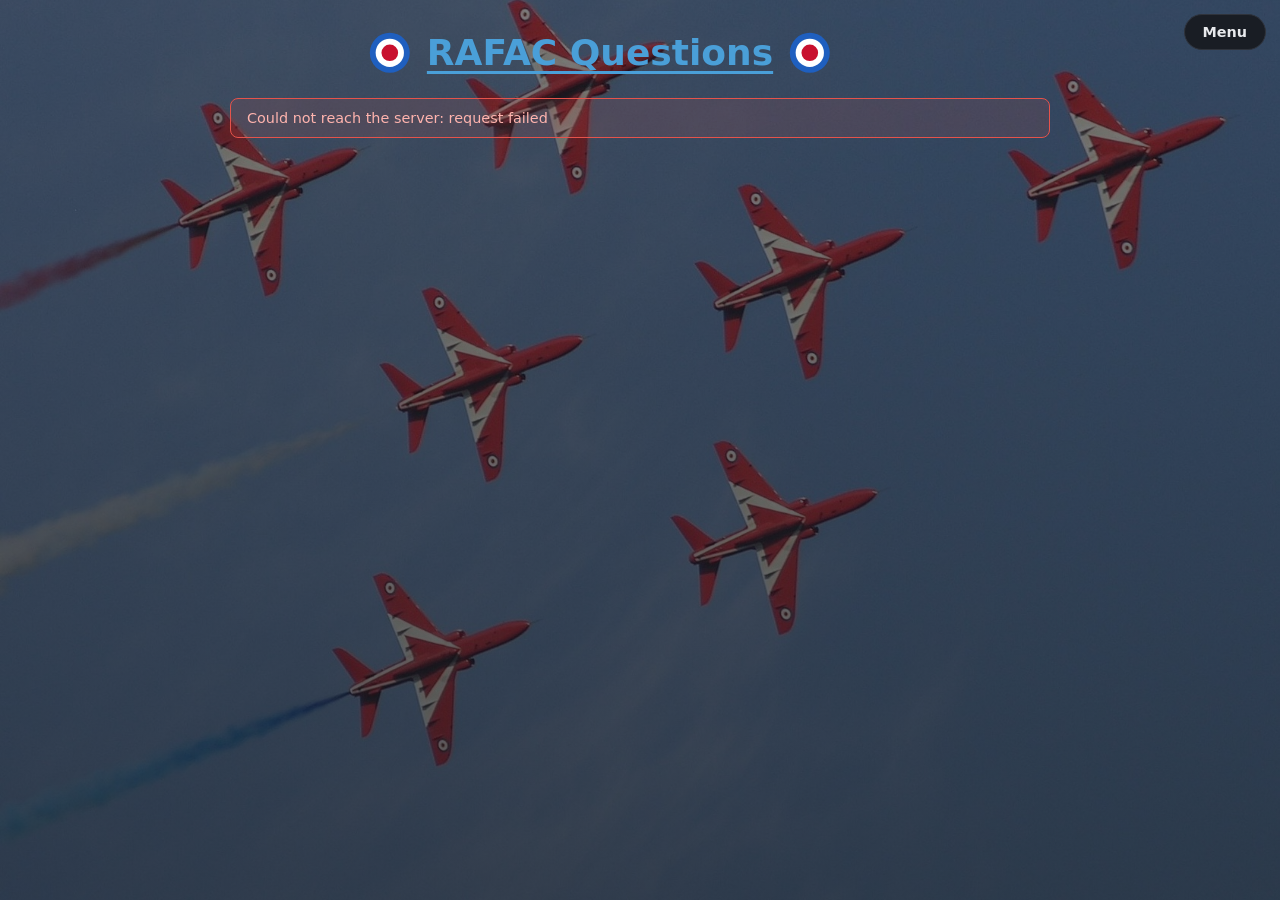
==== static/index.html @ 48595f1f "Initial" ====
<!DOCTYPE html>
<html lang="en">
<head>
    <meta charset="UTF-8">
    <meta name="viewport" content="width=device-width, initial-scale=1.0">
    <title>RAFAC Questions</title>
    <link rel="icon" href="/static/favicon.svg" type="image/svg+xml">
    <link rel="icon" href="/static/favicon-32x32.png" sizes="32x32" type="image/png">
    <link rel="icon" href="/static/favicon-16x16.png" sizes="16x16" type="image/png">
    <link rel="apple-touch-icon" href="/static/apple-touch-icon.png">
    <link rel="stylesheet" href="/static/style.css">
</head>
<body>
    <header class="site-header">
        <h1 class="title-row">
            <svg class="roundel" viewBox="0 0 100 100" aria-hidden="true" focusable="false">
                <circle cx="50" cy="50" r="48" fill="#1f5fbf"/>
                <circle cx="50" cy="50" r="34" fill="#ffffff"/>
                <circle cx="50" cy="50" r="20" fill="#c8102e"/>
            </svg>
            <span>RAFAC Questions</span>
            <svg class="roundel" viewBox="0 0 100 100" aria-hidden="true" focusable="false">
                <circle cx="50" cy="50" r="48" fill="#1f5fbf"/>
                <circle cx="50" cy="50" r="34" fill="#ffffff"/>
                <circle cx="50" cy="50" r="20" fill="#c8102e"/>
            </svg>
        </h1>
    </header>

    <button type="button" class="menu-toggle" id="menu-toggle"
            aria-controls="side-menu" aria-expanded="false">Menu</button>
    <div class="menu-overlay" id="menu-overlay" hidden></div>
    <aside class="side-menu" id="side-menu" aria-label="Main menu">
        <div class="side-menu-head">
            <span class="side-menu-title">Menu</span>
            <button type="button" class="side-menu-close" id="menu-close"
                    aria-label="Close menu">&times;</button>
        </div>
        <nav class="main-nav" id="main-nav" hidden>
            <button type="button" class="nav-btn staff-only" data-view="quiz">Ask questions</button>
            <button type="button" class="nav-btn hide-for-admin" data-view="submit">Submit a question</button>
            <button type="button" class="nav-btn staff-only" data-view="stats">Progress</button>
            <button type="button" class="nav-btn admin-only" data-view="review" hidden>Review <span id="review-badge" class="badge" hidden>0</span></button>
            <button type="button" class="nav-btn admin-only" data-view="bank" hidden>Question bank</button>
            <button type="button" class="nav-btn admin-only" data-view="users" hidden>Staff/NCO accounts</button>
        </nav>
        <div class="session-bar" id="session-bar">
            <span id="who"></span>
            <button type="button" class="link-btn" id="login-link">Staff/NCO login</button>
            <button type="button" class="link-btn" id="change-password-btn" hidden>Change password</button>
            <button type="button" class="link-btn" id="logout-btn" hidden>Log out</button>
        </div>
    </aside>

    <p class="banner banner-error" id="global-error" hidden></p>
    <p class="banner banner-ok" id="global-ok" hidden></p>

    <main>
        <section class="view" id="view-login" hidden>
            <h2>Log in</h2>
            <form class="card form" id="login-form" autocomplete="on">
                <label for="login-username">Username</label>
                <input type="text" id="login-username" name="username" autocomplete="username" required>
                <label for="login-password">Password</label>
                <input type="password" id="login-password" name="password" autocomplete="current-password" required>
                <button type="submit" class="primary">Log in</button>
            </form>
            <p class="hint">Cadets do not need an account - use <strong>Submit a question</strong> instead.</p>
        </section>

        <section class="view" id="view-quiz" hidden>
            <div class="quiz-toolbar">
                <label class="inline-label" for="quiz-topic">Topic</label>
                <select id="quiz-topic">
                    <option value="">All topics</option>
                </select>
                <span class="toolbar-spacer"></span>
                <span class="muted" id="quiz-progress"></span>
            </div>

            <div id="quiz-panel">
                <div class="card question-card">
                    <p class="topic-tag" id="question-topic"></p>
                    <h2 id="question-text">Loading...</h2>
                    <div class="answer-block" id="answer-block" hidden>
                        <p class="answer-label">Answer</p>
                        <p id="answer-text"></p>
                    </div>
                </div>
                <div class="controls">
                    <button type="button" class="primary" id="correct-btn">Correct</button>
                    <button type="button" class="danger" id="incorrect-btn">Incorrect</button>
                    <button type="button" class="ghost ghost-warn" id="skip-btn">Skip</button>
                    <button type="button" class="ghost" id="reveal-btn">Show answer</button>
                    <button type="button" class="ghost ghost-accent" id="finish-btn">Finish</button>
                </div>
            </div>

            <div class="card" id="quiz-empty" hidden>
                <h2 id="quiz-empty-title">No questions to ask yet</h2>
                <p class="muted" id="quiz-empty-text"></p>
            </div>

            <div class="card" id="quiz-summary" hidden>
                <h2>Session summary</h2>
                <p id="summary-text"></p>
                <div class="controls">
                    <button type="button" class="primary" id="summary-restart">Ask another</button>
                </div>
            </div>
        </section>

        <section class="view" id="view-submit" hidden>
            <h2>Submit a question</h2>
            <p class="hint">An instructor reviews every question before it joins the quiz. All four boxes are required.</p>
            <form class="card form" id="submit-form">
                <label for="submit-name">Your name</label>
                <input type="text" id="submit-name" maxlength="80" autocomplete="name" required>
                <label for="submit-question">Question</label>
                <textarea id="submit-question" rows="4" maxlength="2000" required></textarea>
                <label for="submit-answer">Answer</label>
                <textarea id="submit-answer" rows="3" maxlength="2000" required></textarea>
                <label for="submit-topic">Topic</label>
                <select id="submit-topic" required></select>
                <input type="text" id="submit-topic-new" maxlength="80" placeholder="Name of the new topic" hidden>
                <button type="submit" class="primary">Send for review</button>
            </form>
        </section>

        <section class="view" id="view-stats" hidden>
            <h2>Progress</h2>
            <h3 class="section-label">Squadron overall</h3>
            <div class="stat-row" id="overall-stats"></div>
            <h3 class="section-label">By topic</h3>
            <p class="hint text-box">Open a topic to see each individual question.</p>
            <div class="accordion" id="stats-topics"></div>
            <p class="muted text-box" id="stats-empty" hidden>No questions have been asked yet.</p>
            <div class="danger-zone admin-only" hidden>
                <h3 class="section-label">Delete all progress</h3>
                <p class="hint text-box">
                    Removes every recorded answer for the whole squadron. Questions, staff/NCO accounts and
                    the question bank are left untouched. This cannot be undone.
                </p>
                <button type="button" class="no" id="reset-progress-btn">Delete all progress</button>
            </div>
        </section>

        <section class="view" id="view-review" hidden>
            <h2>Review submitted questions</h2>
            <p class="hint text-box" id="review-summary"></p>
            <ul class="question-list" id="review-list"></ul>
            <p class="muted text-box" id="review-empty" hidden>Nothing waiting for review.</p>
        </section>

        <section class="view" id="view-bank" hidden>
            <h2>Question bank</h2>
            <form class="card form" id="add-question-form">
                <label for="bank-question">Add a question</label>
                <textarea id="bank-question" rows="3" maxlength="2000" required placeholder="Question"></textarea>
                <textarea id="bank-answer" rows="2" maxlength="2000" placeholder="Answer"></textarea>
                <select id="bank-topic" aria-label="Topic" required></select>
                <input type="text" id="bank-topic-new" maxlength="80" placeholder="Name of the new topic" hidden>
                <button type="submit" class="primary">Add to bank</button>
            </form>

            <form class="card form" id="import-form">
                <label for="import-format">Import your question list</label>
                <select id="import-format">
                    <option value="csv">CSV - question, answer, topic</option>
                    <option value="json">JSON - list of questions</option>
                </select>
                <textarea id="import-content" rows="6" placeholder="question,answer,topic&#10;What is the RAF motto?,Per Ardua ad Astra,Motto"></textarea>
                <button type="submit" class="primary">Import</button>
            </form>

            <div class="bank-filters">
                <input type="search" id="bank-search" placeholder="Search questions..." aria-label="Search questions">
            </div>
            <div id="bank-list"></div>
        </section>

        <section class="view" id="view-users" hidden>
            <h2>Staff/NCO accounts</h2>
            <p class="hint text-box">
                Usernames and passwords are managed here. Passwords are shown once, when you set them, and
                stored only as a hash. If one is lost, set a new one.
            </p>
            <form class="card form" id="user-form">
                <label for="user-username">Username</label>
                <input type="text" id="user-username" maxlength="32" required>
                <label for="user-display">Display name <span class="optional">(optional)</span></label>
                <input type="text" id="user-display" maxlength="80">
                <label for="user-password">Password</label>
                <input type="password" id="user-password" minlength="8" required>
                <label for="user-role">Role</label>
                <select id="user-role">
                    <option value="staff">NCO / staff - ask questions</option>
                    <option value="admin">Admin - full control</option>
                </select>
                <button type="submit" class="primary">Create account</button>
            </form>
            <ul class="question-list" id="user-list"></ul>
        </section>

        <section class="view" id="view-password" hidden>
            <h2>Change password</h2>
            <form class="card form" id="password-form" autocomplete="off">
                <label for="current-password">Current password</label>
                <input type="password" id="current-password" autocomplete="current-password" required>
                <label for="new-password">New password</label>
                <input type="password" id="new-password" minlength="8" autocomplete="new-password" required>
                <label for="confirm-password">Confirm new password</label>
                <input type="password" id="confirm-password" minlength="8" autocomplete="new-password" required>
                <button type="submit" class="primary">Change password</button>
            </form>
        </section>
    </main>

    <script src="/static/app.js"></script>
</body>
</html>
---- static/style.css ----
:root {
    --bg: #101318;
    --card: #191d24;
    --card-hover: #21262f;
    --card-active: #2a3039;
    --text: #e8eaed;
    --muted: #9aa0a6;
    --accent: #4a9fd8;
    --accent-strong: #6fc0f5;
    --border: #2f333b;
    --ok: #3fb950;
    --danger: #e5534b;
    --warn: #d29922;
}

* {
    box-sizing: border-box;
}

body {
    margin: 0;
    padding: 2rem 1rem 4rem;
    font-family: system-ui, -apple-system, "Segoe UI", Roboto, sans-serif;
    background: var(--bg);
    color: var(--text);
}

/* faint aircraft photo behind everything, with a scrim to keep text readable */
body::before {
    content: "";
    position: fixed;
    inset: 0;
    z-index: -1;
    background:
        linear-gradient(rgba(16, 19, 24, 0.55), rgba(16, 19, 24, 0.7)),
        url("/static/plane.jpg") center / cover no-repeat;
    pointer-events: none;
}

.title-row {
    display: flex;
    align-items: center;
    justify-content: center;
    gap: 1rem;
    margin: 0;
    font-size: 2.25rem;
    text-decoration: underline;
    text-underline-offset: 6px;
    color: var(--accent);
}

.roundel {
    flex: 0 0 auto;
    width: 2.6rem;
    height: 2.6rem;
}

@media (max-width: 480px) {
    .title-row {
        gap: 0.6rem;
        font-size: 1.6rem;
    }

    .roundel {
        width: 1.9rem;
        height: 1.9rem;
    }
}

.site-header {
    max-width: 820px;
    margin: 0 auto 1.5rem;
    padding-right: 5rem;
    text-align: center;
}

.menu-toggle {
    position: fixed;
    top: 0.9rem;
    right: 0.9rem;
    z-index: 70;
    padding: 0.55rem 1.1rem;
    font-size: 0.9rem;
    font-weight: 600;
    color: var(--text);
    background: var(--card);
    border: 1px solid var(--border);
    border-radius: 999px;
}

.menu-toggle:hover {
    background: var(--card-hover);
    border-color: var(--accent);
}

.menu-overlay {
    position: fixed;
    inset: 0;
    z-index: 50;
    background: rgba(3, 7, 12, 0.6);
}

.side-menu {
    position: fixed;
    top: 0;
    right: 0;
    bottom: 0;
    z-index: 60;
    display: flex;
    flex-direction: column;
    gap: 1.25rem;
    width: min(19rem, 85vw);
    padding: 1.1rem 1.25rem 2rem;
    overflow-y: auto;
    background: var(--card);
    border-left: 1px solid var(--border);
    box-shadow: -8px 0 24px rgba(0, 0, 0, 0.35);
    visibility: hidden;
    transform: translateX(100%);
    transition: transform 0.2s ease, visibility 0.2s ease;
}

.side-menu.open {
    visibility: visible;
    transform: translateX(0);
}

.side-menu-head {
    display: flex;
    align-items: center;
    justify-content: space-between;
    gap: 0.5rem;
}

.side-menu-title {
    font-weight: 600;
    color: var(--muted);
    text-transform: uppercase;
    letter-spacing: 0.06em;
    font-size: 0.8rem;
}

.side-menu-close {
    padding: 0.1rem 0.6rem;
    font-size: 1.4rem;
    line-height: 1;
    color: var(--muted);
    background: none;
    border: 1px solid transparent;
    border-radius: 8px;
}

.side-menu-close:hover {
    color: var(--text);
    border-color: var(--border);
}

h1 {
    margin: 0;
    font-size: 2.25rem;
    text-decoration: underline;
    text-underline-offset: 6px;
    color: var(--accent);
}

h2 {
    font-size: 1.35rem;
    margin: 0 0 0.75rem;
}

h3 {
    font-size: 1.05rem;
    margin: 1.75rem 0 0.75rem;
    color: var(--muted);
}

.main-nav {
    display: flex;
    flex-direction: column;
    gap: 0.4rem;
    margin-bottom: 1rem;
}

.nav-btn {
    width: 100%;
    padding: 0.6rem 0.8rem;
    font: inherit;
    font-size: 0.95rem;
    text-align: left;
    color: var(--text);
    background: var(--bg);
    border: 1px solid var(--border);
    border-radius: 8px;
    cursor: pointer;
}

.nav-btn:hover {
    background: var(--card-hover);
}

.nav-btn.active {
    background: var(--accent);
    border-color: var(--accent);
    color: #0b1016;
    font-weight: 600;
}

.badge {
    display: inline-block;
    min-width: 1.4em;
    padding: 0 0.35em;
    margin-left: 0.3em;
    font-size: 0.75rem;
    font-weight: 700;
    color: #0b1016;
    background: var(--warn);
    border-radius: 999px;
}

.session-bar {
    display: flex;
    flex-direction: column;
    align-items: stretch;
    gap: 0.4rem;
    margin-top: auto;
    padding-top: 1rem;
    border-top: 1px solid var(--border);
    font-size: 0.85rem;
    color: var(--muted);
}

.session-bar #who {
    padding-bottom: 0.25rem;
}

.session-bar .link-btn {
    padding: 0.6rem 0.8rem;
    font-size: 0.95rem;
    text-align: left;
    text-decoration: none;
    color: var(--text);
    background: var(--bg);
    border: 1px solid var(--border);
    border-radius: 8px;
}

.session-bar .link-btn:hover {
    border-color: var(--accent);
}

main {
    max-width: 820px;
    margin: 0 auto;
}

.card {
    padding: 1.25rem;
    margin-bottom: 1rem;
    background: var(--card);
    border: 1px solid var(--border);
    border-radius: 10px;
}

.form {
    display: flex;
    flex-direction: column;
    gap: 0.35rem;
}

label {
    font-size: 0.85rem;
    color: var(--muted);
    margin-top: 0.5rem;
}

.optional {
    color: var(--border);
}

input[type="text"],
input[type="password"],
input[type="search"],
select,
textarea {
    width: 100%;
    padding: 0.6rem 0.75rem;
    font: inherit;
    color: var(--text);
    background: var(--bg);
    border: 1px solid var(--border);
    border-radius: 8px;
    outline: none;
}

textarea {
    resize: vertical;
    font-family: inherit;
}

input:focus,
select:focus,
textarea:focus {
    border-color: var(--accent);
}

button {
    font: inherit;
    cursor: pointer;
    border-radius: 8px;
}

.primary {
    margin-top: 1rem;
    padding: 0.7rem 1rem;
    font-weight: 600;
    color: #0b1016;
    background: var(--accent);
    border: 1px solid var(--accent);
}

.primary:hover {
    background: var(--accent-strong);
}

.danger {
    margin-top: 0;
    padding: 0.7rem 1rem;
    font-weight: 600;
    color: #fff;
    background: var(--danger);
    border: 1px solid var(--danger);
}

.ghost {
    margin-top: 0;
    padding: 0.7rem 1rem;
    font-weight: 600;
    color: var(--text);
    background: var(--card-hover);
    border: 1px solid var(--border);
}

.ghost:hover {
    background: var(--card-active);
    border-color: var(--muted);
}

/* skip and finish carry a tint so they read as real buttons without
   competing with the solid Correct and Incorrect buttons */
.ghost-warn {
    color: #e8c07d;
    background: rgba(210, 153, 34, 0.16);
    border-color: var(--warn);
}

.ghost-warn:hover {
    color: #f0d09a;
    background: rgba(210, 153, 34, 0.3);
    border-color: var(--warn);
}

.ghost-accent {
    color: var(--accent-strong);
    background: rgba(74, 159, 216, 0.16);
    border-color: var(--accent);
}

.ghost-accent:hover {
    color: #9bd4f8;
    background: rgba(74, 159, 216, 0.3);
    border-color: var(--accent);
}

.link-btn {
    padding: 0;
    font-size: 0.85rem;
    color: var(--accent);
    background: none;
    border: none;
    text-decoration: underline;
    align-self: flex-start;
}

.controls {
    display: flex;
    flex-wrap: wrap;
    gap: 0.6rem;
    margin-bottom: 1rem;
}

/* keep the quiz buttons the same height as each other, whatever their base class */
.controls .primary,
.controls .danger,
.controls .ghost {
    margin-top: 0;
}

.banner {
    max-width: 820px;
    margin: 0 auto 1rem;
    padding: 0.7rem 1rem;
    border-radius: 8px;
    font-size: 0.9rem;
}

.banner-error {
    background: rgba(229, 83, 75, 0.12);
    border: 1px solid var(--danger);
    color: #ffb4ae;
}

.banner-ok {
    background: rgba(63, 185, 80, 0.12);
    border: 1px solid var(--ok);
    color: #9ce8a8;
}

.hint {
    color: var(--muted);
    font-size: 0.9rem;
}

.muted {
    color: var(--muted);
    font-size: 0.85rem;
}

.quiz-toolbar {
    display: flex;
    align-items: center;
    gap: 0.75rem;
    flex-wrap: wrap;
    margin-bottom: 1rem;
    padding: 0.7rem 0.9rem;
    background: var(--card);
    border: 1px solid var(--border);
    border-radius: 10px;
}

.quiz-toolbar .inline-label {
    margin: 0;
    font-weight: 600;
    color: var(--muted);
}

.quiz-toolbar select {
    min-width: 12rem;
}

.toolbar-spacer {
    flex: 1 1 auto;
}

.section-label {
    margin-bottom: 0.5rem;
}

.accordion {
    display: flex;
    flex-direction: column;
    gap: 0.6rem;
}

.topic-box {
    background: var(--card);
    border: 1px solid var(--border);
    border-radius: 10px;
    overflow: hidden;
}

.topic-box > summary {
    display: flex;
    align-items: baseline;
    gap: 0.85rem;
    flex-wrap: wrap;
    padding: 0.9rem 1rem;
    cursor: pointer;
    list-style: none;
}

.topic-box > summary::-webkit-details-marker {
    display: none;
}

.topic-box > summary::before {
    content: "\25B8";
    color: var(--accent);
    font-size: 0.8rem;
}

.topic-box[open] > summary::before {
    content: "\25BE";
}

.topic-box > summary:hover {
    background: rgba(255, 255, 255, 0.03);
}

.topic-name {
    font-weight: 600;
    color: var(--text);
}

.topic-meta {
    font-size: 0.8rem;
    color: var(--muted);
}

/* keep the rename control clear of the topic name, and out of the way of the
   disclosure triangle */
.topic-box > summary .small-btn {
    margin-left: auto;
}

.topic-box > summary .small-btn:hover {
    background: var(--card-active);
}

.topic-body {
    padding: 0 1rem 1rem;
}

.topic-body .question-list li {
    margin-bottom: 0.5rem;
}

.question-card {
    min-height: 150px;
}

.question-card h2 {
    font-size: 1.5rem;
    line-height: 1.35;
    color: var(--text);
}

.topic-tag {
    display: inline-block;
    margin: 0 0 0.75rem;
    padding: 0.15rem 0.6rem;
    font-size: 0.75rem;
    color: var(--accent-strong);
    background: rgba(74, 159, 216, 0.12);
    border: 1px solid var(--accent);
    border-radius: 999px;
}

.answer-block {
    margin-top: 1.25rem;
    padding-top: 1rem;
    border-top: 1px dashed var(--border);
}

.answer-label {
    margin: 0 0 0.25rem;
    font-size: 0.75rem;
    text-transform: uppercase;
    letter-spacing: 0.06em;
    color: var(--ok);
}

.stat-row {
    display: flex;
    flex-wrap: wrap;
    gap: 0.75rem;
    margin-bottom: 1rem;
}

.stat {
    display: flex;
    flex: 1 1 8rem;
    flex-direction: column;
    padding: 0.85rem 1rem;
    background: var(--card);
    border: 1px solid var(--border);
    border-radius: 10px;
}

/* standalone text on the progress and review pages sits in its own box */
.text-box {
    padding: 0.85rem 1rem;
    margin: 0 0 1rem;
    background: var(--card);
    border: 1px solid var(--border);
    border-radius: 10px;
}

.text-box:last-child {
    margin-bottom: 0;
}

.stat-value {
    font-size: 1.5rem;
    font-weight: 600;
    color: var(--accent);
}

.stat-label {
    font-size: 0.8rem;
    color: var(--muted);
}

.question-list {
    margin: 0;
    padding: 0;
    list-style: none;
}

.question-list li {
    padding: 0.9rem 1rem;
    margin-bottom: 0.6rem;
    background: var(--card);
    border: 1px solid var(--border);
    border-radius: 10px;
}

.question-list .q-text {
    margin: 0 0 0.35rem;
    line-height: 1.4;
}

.question-list .q-meta {
    display: flex;
    flex-wrap: wrap;
    gap: 0.75rem;
    font-size: 0.8rem;
    color: var(--muted);
}

.question-list .q-actions {
    display: flex;
    flex-wrap: wrap;
    gap: 0.5rem;
    margin-top: 0.75rem;
}

.chip {
    padding: 0.1rem 0.5rem;
    font-size: 0.72rem;
    border-radius: 999px;
    border: 1px solid var(--border);
}

.chip-pending {
    color: var(--warn);
    border-color: var(--warn);
}

.chip-approved {
    color: var(--ok);
    border-color: var(--ok);
}

.chip-rejected {
    color: var(--danger);
    border-color: var(--danger);
}

.bank-filters {
    display: flex;
    flex-wrap: wrap;
    gap: 0.6rem;
    margin: 1.25rem 0 0.75rem;
}

.bank-group {
    margin-bottom: 1.75rem;
}

.danger-zone {
    margin-top: 2rem;
    padding: 1rem 1.1rem;
    border: 1px solid var(--danger);
    border-radius: 10px;
    background: rgba(229, 83, 75, 0.07);
}

.modal {
    width: min(34rem, calc(100vw - 2rem));
    padding: 0;
    border: 1px solid var(--border);
    border-radius: 12px;
    background: var(--card);
    color: var(--text);
}

.modal::backdrop {
    background: rgba(0, 0, 0, 0.6);
}

.modal-form {
    display: flex;
    flex-direction: column;
    gap: 0.5rem;
    padding: 1.2rem;
}

.modal-form h3 {
    margin: 0 0 0.2rem;
}

.modal-form .hint {
    margin: 0 0 0.4rem;
}

.modal-form input,
.modal-form textarea {
    width: 100%;
    padding: 0.5rem 0.6rem;
    color: var(--text);
    background: var(--bg);
    border: 1px solid var(--border);
    border-radius: 8px;
    font: inherit;
}

.modal-form .checkbox {
    display: flex;
    align-items: center;
    gap: 0.4rem;
    font-size: 0.85rem;
    color: var(--muted);
}

.modal-form .checkbox input {
    width: auto;
}

.modal-actions {
    display: flex;
    justify-content: flex-end;
    gap: 0.6rem;
    margin-top: 0.6rem;
}

/* .primary carries a margin-top for the stacked card layouts; inside this row
   it has to come off or the pair sits on different baselines */
.modal-actions .primary,
.modal-actions .ghost {
    margin-top: 0;
}

.danger-zone .section-label {
    color: var(--danger);
    margin-bottom: 0.5rem;
}

.danger-zone .text-box {
    margin-bottom: 0.8rem;
}

.bank-group .section-label {
    display: flex;
    align-items: baseline;
    gap: 0.4rem;
    margin-bottom: 0.6rem;
    padding-bottom: 0.35rem;
    border-bottom: 2px solid var(--border);
}

.bank-group[data-status="pending"] .section-label {
    border-bottom-color: var(--warn);
}

.bank-group[data-status="approved"] .section-label {
    border-bottom-color: var(--ok);
}

.bank-group[data-status="rejected"] .section-label {
    border-bottom-color: var(--danger);
}

.bank-group .topic-box {
    margin-bottom: 0.6rem;
}

.small-btn {
    padding: 0.35rem 0.7rem;
    font-size: 0.82rem;
    color: var(--text);
    background: var(--card-hover);
    border: 1px solid var(--border);
    border-radius: 6px;
}

.small-btn:hover {
    border-color: var(--accent);
}

.small-btn.ok {
    color: var(--ok);
    border-color: var(--ok);
}

.small-btn.no {
    color: var(--danger);
    border-color: var(--danger);
}

body.answered-correct #question-text {
    border-left: 4px solid var(--ok);
    padding-left: 0.85rem;
}

body.answered-incorrect #question-text {
    border-left: 4px solid var(--danger);
    padding-left: 0.85rem;
}
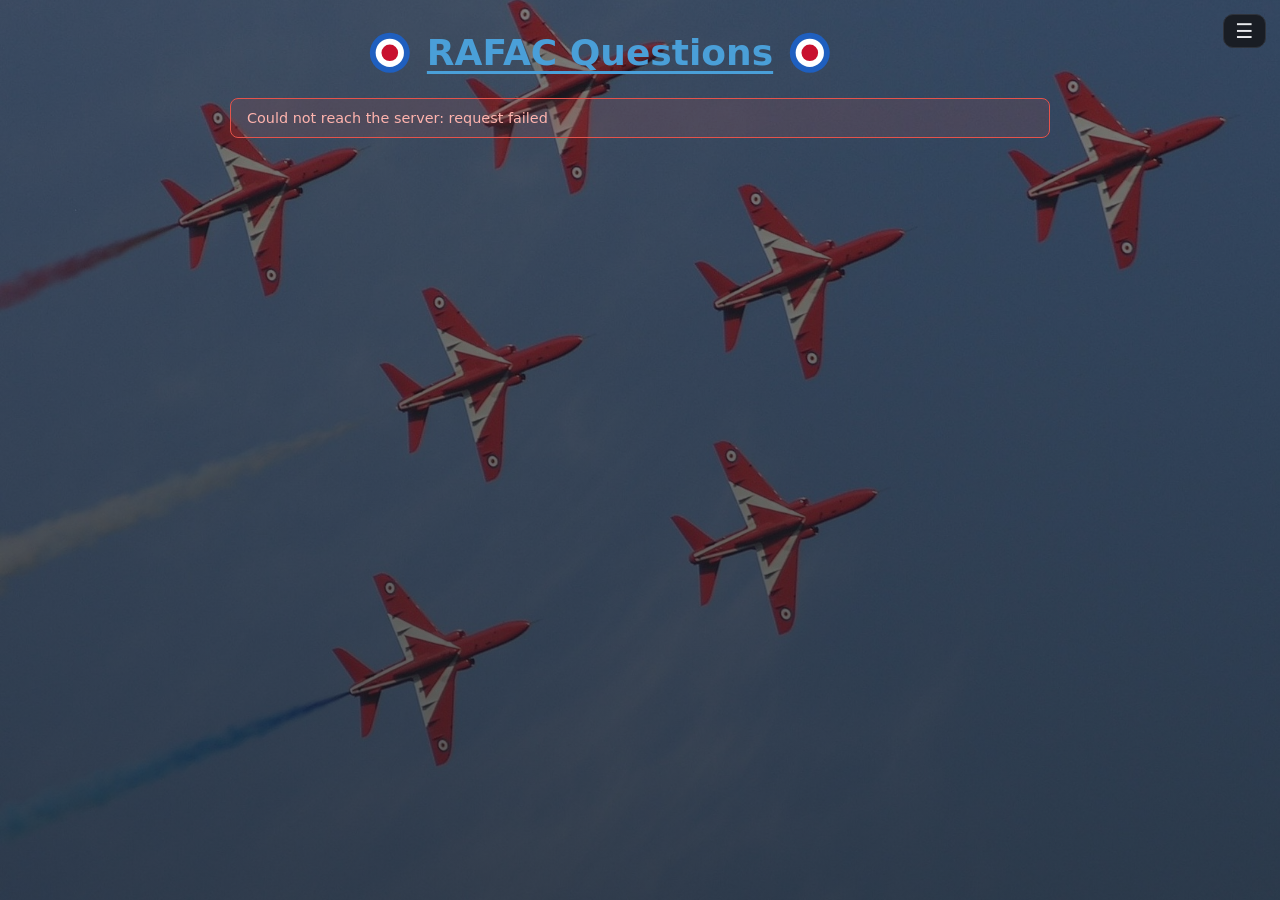
==== commit 9e3e0ba5: "Session Manager" ====
--- a/static/index.html
+++ b/static/index.html
@@ -28,7 +28,7 @@
     </header>
 
     <button type="button" class="menu-toggle" id="menu-toggle"
-            aria-controls="side-menu" aria-expanded="false">Menu</button>
+            aria-controls="side-menu" aria-expanded="false" aria-label="Open menu">&#9776;</button>
     <div class="menu-overlay" id="menu-overlay" hidden></div>
     <aside class="side-menu" id="side-menu" aria-label="Main menu">
         <div class="side-menu-head">
@@ -40,6 +40,7 @@
             <button type="button" class="nav-btn staff-only" data-view="quiz">Ask questions</button>
             <button type="button" class="nav-btn hide-for-admin" data-view="submit">Submit a question</button>
             <button type="button" class="nav-btn staff-only" data-view="stats">Progress</button>
+            <button type="button" class="nav-btn admin-only" data-view="sessions" hidden>Quiz sessions</button>
             <button type="button" class="nav-btn admin-only" data-view="review" hidden>Review <span id="review-badge" class="badge" hidden>0</span></button>
             <button type="button" class="nav-btn admin-only" data-view="bank" hidden>Question bank</button>
             <button type="button" class="nav-btn admin-only" data-view="users" hidden>Staff/NCO accounts</button>
@@ -88,17 +89,20 @@
                     </div>
                 </div>
                 <div class="controls">
-                    <button type="button" class="primary" id="correct-btn">Correct</button>
+                    <button type="button" class="success" id="correct-btn">Correct</button>
                     <button type="button" class="danger" id="incorrect-btn">Incorrect</button>
-                    <button type="button" class="ghost ghost-warn" id="skip-btn">Skip</button>
-                    <button type="button" class="ghost" id="reveal-btn">Show answer</button>
-                    <button type="button" class="ghost ghost-accent" id="finish-btn">Finish</button>
+                    <button type="button" class="warn" id="skip-btn">Skip</button>
+                    <button type="button" class="secondary" id="reveal-btn">Show answer</button>
+                    <button type="button" class="primary" id="finish-btn">Finish</button>
                 </div>
             </div>
 
             <div class="card" id="quiz-empty" hidden>
                 <h2 id="quiz-empty-title">No questions to ask yet</h2>
                 <p class="muted" id="quiz-empty-text"></p>
+                <div class="controls">
+                    <button type="button" class="primary" id="quiz-empty-finish" hidden>Finish</button>
+                </div>
             </div>
 
             <div class="card" id="quiz-summary" hidden>
@@ -150,6 +154,13 @@
             <p class="hint text-box" id="review-summary"></p>
             <ul class="question-list" id="review-list"></ul>
             <p class="muted text-box" id="review-empty" hidden>Nothing waiting for review.</p>
+        </section>
+
+        <section class="view" id="view-sessions" hidden>
+            <h2>Quiz sessions</h2>
+            <p class="hint text-box">Every finished quiz is stored on its own. Open a session to see each question that was asked, whether it was correct, incorrect or skipped.</p>
+            <div class="accordion" id="sessions-list"></div>
+            <p class="muted text-box" id="sessions-empty" hidden>No quiz sessions have been finished yet.</p>
         </section>
 
         <section class="view" id="view-bank" hidden>
--- a/static/style.css
+++ b/static/style.css
@@ -79,13 +79,14 @@
     top: 0.9rem;
     right: 0.9rem;
     z-index: 70;
-    padding: 0.55rem 1.1rem;
-    font-size: 0.9rem;
+    padding: 0.35rem 0.7rem;
+    font-size: 1.25rem;
+    line-height: 1;
     font-weight: 600;
     color: var(--text);
     background: var(--card);
     border: 1px solid var(--border);
-    border-radius: 999px;
+    border-radius: 10px;
 }
 
 .menu-toggle:hover {
@@ -331,6 +332,52 @@
     border: 1px solid var(--danger);
 }
 
+.danger:hover {
+    filter: brightness(1.1);
+}
+
+/* solid green, so Finish reads as the way forward */
+.success {
+    margin-top: 0;
+    padding: 0.7rem 1rem;
+    font-weight: 600;
+    color: #0b1016;
+    background: var(--ok);
+    border: 1px solid var(--ok);
+}
+
+.success:hover {
+    filter: brightness(1.1);
+}
+
+/* solid amber, so Skip carries the same weight as Correct and Incorrect */
+.warn {
+    margin-top: 0;
+    padding: 0.7rem 1rem;
+    font-weight: 600;
+    color: #0b1016;
+    background: var(--warn);
+    border: 1px solid var(--warn);
+}
+
+.warn:hover {
+    filter: brightness(1.1);
+}
+
+/* solid white, so Show answer matches the rest of the quiz row */
+.secondary {
+    margin-top: 0;
+    padding: 0.7rem 1rem;
+    font-weight: 600;
+    color: #0b1016;
+    background: #ffffff;
+    border: 1px solid var(--muted);
+}
+
+.secondary:hover {
+    border-color: #0b1016;
+}
+
 .ghost {
     margin-top: 0;
     padding: 0.7rem 1rem;
@@ -343,32 +390,6 @@
 .ghost:hover {
     background: var(--card-active);
     border-color: var(--muted);
-}
-
-/* skip and finish carry a tint so they read as real buttons without
-   competing with the solid Correct and Incorrect buttons */
-.ghost-warn {
-    color: #e8c07d;
-    background: rgba(210, 153, 34, 0.16);
-    border-color: var(--warn);
-}
-
-.ghost-warn:hover {
-    color: #f0d09a;
-    background: rgba(210, 153, 34, 0.3);
-    border-color: var(--warn);
-}
-
-.ghost-accent {
-    color: var(--accent-strong);
-    background: rgba(74, 159, 216, 0.16);
-    border-color: var(--accent);
-}
-
-.ghost-accent:hover {
-    color: #9bd4f8;
-    background: rgba(74, 159, 216, 0.3);
-    border-color: var(--accent);
 }
 
 .link-btn {
@@ -388,11 +409,17 @@
     margin-bottom: 1rem;
 }
 
-/* keep the quiz buttons the same height as each other, whatever their base class */
+/* keep the quiz buttons the same height with one shared edge and black
+   text, taken from Show answer, whatever their base colour */
 .controls .primary,
 .controls .danger,
+.controls .warn,
+.controls .secondary,
+.controls .success,
 .controls .ghost {
     margin-top: 0;
+    border: 1px solid var(--muted);
+    color: #0b1016;
 }
 
 .banner {
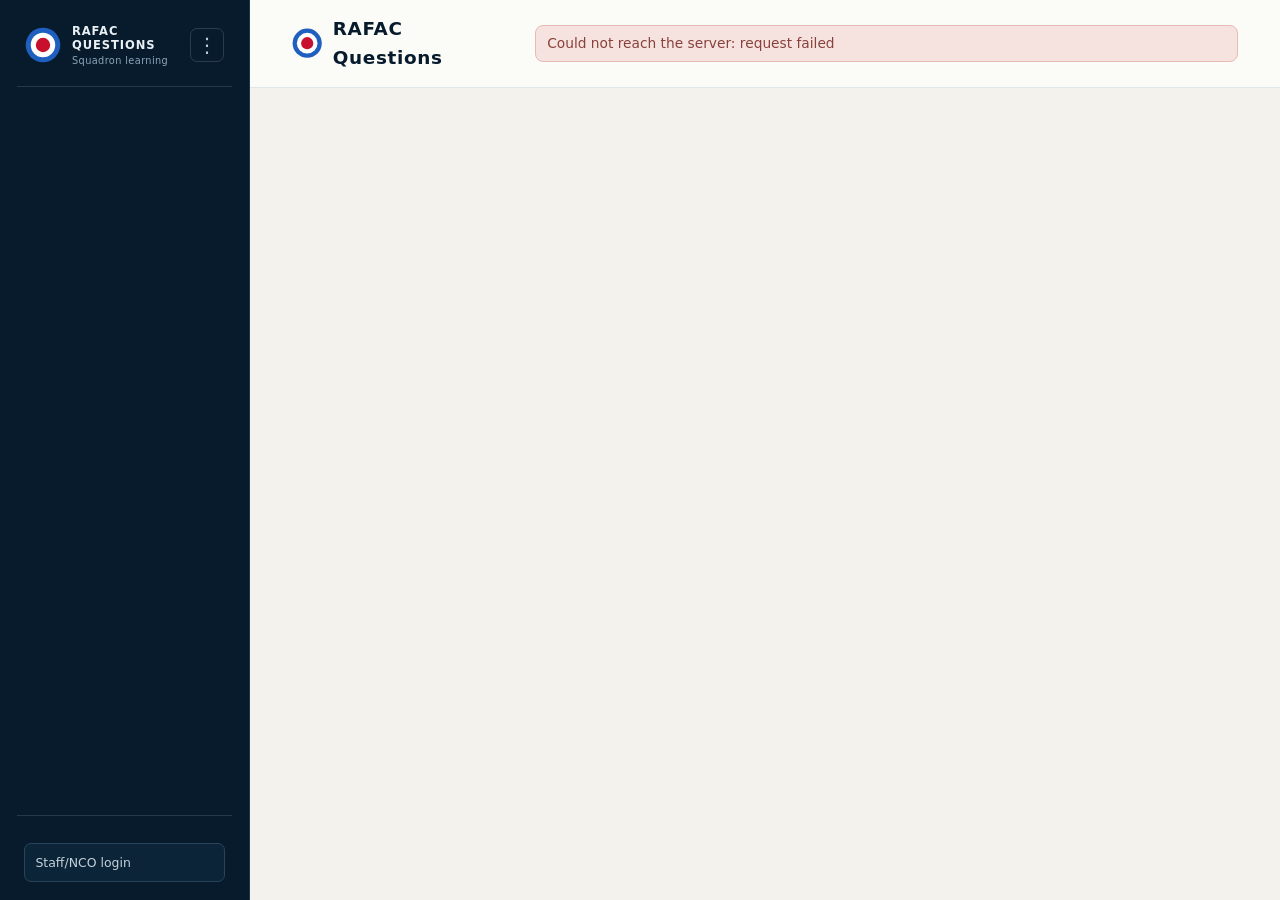
==== commit 4dc41fbd: "big update almost" ====
--- a/static/index.html
+++ b/static/index.html
@@ -25,36 +25,52 @@
                 <circle cx="50" cy="50" r="20" fill="#c8102e"/>
             </svg>
         </h1>
+        <div class="header-messages" aria-live="polite">
+            <p class="banner banner-error" id="global-error" role="alert" hidden></p>
+            <p class="banner banner-ok" id="global-ok" role="status" hidden></p>
+        </div>
+        <button type="button" class="menu-toggle" id="menu-toggle"
+                aria-controls="side-menu" aria-expanded="false" aria-label="Open menu">&#9776;</button>
     </header>
-
-    <button type="button" class="menu-toggle" id="menu-toggle"
-            aria-controls="side-menu" aria-expanded="false" aria-label="Open menu">&#9776;</button>
     <div class="menu-overlay" id="menu-overlay" hidden></div>
     <aside class="side-menu" id="side-menu" aria-label="Main menu">
         <div class="side-menu-head">
-            <span class="side-menu-title">Menu</span>
-            <button type="button" class="side-menu-close" id="menu-close"
-                    aria-label="Close menu">&times;</button>
+            <svg class="rail-roundel" viewBox="0 0 100 100" aria-hidden="true" focusable="false">
+                <circle cx="50" cy="50" r="48" fill="#1f5fbf"/>
+                <circle cx="50" cy="50" r="34" fill="#ffffff"/>
+                <circle cx="50" cy="50" r="20" fill="#c8102e"/>
+            </svg>
+            <span class="side-menu-title">RAFAC QUESTIONS<small>Squadron learning</small></span>
+            <button type="button" class="menu-issue-btn" id="menu-issue-btn" aria-label="Report a website issue" title="Report a website issue">&#8942;</button>
         </div>
         <nav class="main-nav" id="main-nav" hidden>
-            <button type="button" class="nav-btn staff-only" data-view="quiz">Ask questions</button>
-            <button type="button" class="nav-btn hide-for-admin" data-view="submit">Submit a question</button>
-            <button type="button" class="nav-btn staff-only" data-view="stats">Progress</button>
-            <button type="button" class="nav-btn admin-only" data-view="sessions" hidden>Quiz sessions</button>
-            <button type="button" class="nav-btn admin-only" data-view="review" hidden>Review <span id="review-badge" class="badge" hidden>0</span></button>
-            <button type="button" class="nav-btn admin-only" data-view="bank" hidden>Question bank</button>
-            <button type="button" class="nav-btn admin-only" data-view="users" hidden>Staff/NCO accounts</button>
+            <div class="nav-section">
+                <p class="nav-section-label">Learning</p>
+                <button type="button" class="nav-btn staff-only" data-view="quiz">Ask questions</button>
+                <button type="button" class="nav-btn" data-view="practice">Practise questions</button>
+                <button type="button" class="nav-btn hide-for-admin" data-view="submit">Submit a question</button>
+            </div>
+            <div class="nav-section admin-only" hidden>
+                <p class="nav-section-label">Progress</p>
+                <button type="button" class="nav-btn admin-only" data-view="stats" hidden>Squadron progress</button>
+                <button type="button" class="nav-btn admin-only" id="progress-trends-nav" data-view="progress-trends" hidden>Progress trends</button>
+                <button type="button" class="nav-btn admin-only" data-view="sessions" hidden>Quiz sessions</button>
+                <button type="button" class="nav-btn admin-only" data-view="practice-results" hidden>Practice results</button>
+            </div>
+            <div class="nav-section admin-only" hidden>
+                <p class="nav-section-label">Admin</p>
+                <button type="button" class="nav-btn admin-only" id="question-review-toggle" data-view="board" hidden aria-controls="view-board">All questions <span id="review-badge" class="badge" hidden>0</span></button>
+                <button type="button" class="nav-btn admin-only" data-view="website-issues" hidden>Website issue reports</button>
+                <button type="button" class="nav-btn admin-only" data-view="users" hidden>Staff/NCO accounts</button>
+            </div>
         </nav>
         <div class="session-bar" id="session-bar">
             <span id="who"></span>
             <button type="button" class="link-btn" id="login-link">Staff/NCO login</button>
-            <button type="button" class="link-btn" id="change-password-btn" hidden>Change password</button>
+            <button type="button" class="link-btn admin-only" id="change-password-btn" hidden>Change password</button>
             <button type="button" class="link-btn" id="logout-btn" hidden>Log out</button>
         </div>
     </aside>
-
-    <p class="banner banner-error" id="global-error" hidden></p>
-    <p class="banner banner-ok" id="global-ok" hidden></p>
 
     <main>
         <section class="view" id="view-login" hidden>
@@ -70,6 +86,11 @@
         </section>
 
         <section class="view" id="view-quiz" hidden>
+            <header class="page-heading">
+                <p class="eyebrow">Squadron knowledge check</p>
+                <h2>Ask the squadron</h2>
+                <p>One question at a time. Build confidence together.</p>
+            </header>
             <div class="quiz-toolbar">
                 <label class="inline-label" for="quiz-topic">Topic</label>
                 <select id="quiz-topic">
@@ -81,7 +102,16 @@
 
             <div id="quiz-panel">
                 <div class="card question-card">
-                    <p class="topic-tag" id="question-topic"></p>
+                    <div class="question-card-head">
+                        <p class="topic-tag" id="question-topic"></p>
+                        <div class="dots-wrap">
+                            <button type="button" class="dots-btn" id="question-menu-btn"
+                                    aria-label="Question options" aria-controls="question-menu" aria-expanded="false">&#8942;</button>
+                            <div class="dots-menu" id="question-menu" hidden>
+                                <button type="button" id="report-question-btn">Report incorrect question</button>
+                            </div>
+                        </div>
+                    </div>
                     <h2 id="question-text">Loading...</h2>
                     <div class="answer-block" id="answer-block" hidden>
                         <p class="answer-label">Answer</p>
@@ -92,7 +122,6 @@
                     <button type="button" class="success" id="correct-btn">Correct</button>
                     <button type="button" class="danger" id="incorrect-btn">Incorrect</button>
                     <button type="button" class="warn" id="skip-btn">Skip</button>
-                    <button type="button" class="secondary" id="reveal-btn">Show answer</button>
                     <button type="button" class="primary" id="finish-btn">Finish</button>
                 </div>
             </div>
@@ -110,6 +139,75 @@
                 <p id="summary-text"></p>
                 <div class="controls">
                     <button type="button" class="primary" id="summary-restart">Ask another</button>
+                </div>
+            </div>
+        </section>
+
+        <section class="view practice-view" id="view-practice" hidden>
+            <h2>Practise questions <span class="practice-pill">SOLO PRACTICE</span></h2>
+            <p class="practice-notice">Solo practice - work through the same question bank on your own.</p>
+
+            <div id="practice-start">
+                <form class="card form" id="practice-start-form" autocomplete="on">
+                    <label for="practice-name">Your name</label>
+                    <input type="text" id="practice-name" maxlength="80" autocomplete="name" required
+                           placeholder="Enter your name to begin">
+                    <label for="practice-topic">Topic</label>
+                    <select id="practice-topic">
+                        <option value="">All topics</option>
+                    </select>
+                    <button type="submit" class="primary">Start practising</button>
+                </form>
+            </div>
+
+            <div id="practice-panel" hidden>
+                <div class="quiz-toolbar">
+                    <span class="muted" id="practice-who"></span>
+                    <span class="toolbar-spacer"></span>
+                    <span class="muted" id="practice-progress"></span>
+                    <button type="button" class="link-btn" id="practice-switch">Not you? Switch name</button>
+                </div>
+
+                <div class="card question-card practice-card">
+                    <div class="question-card-head">
+                        <p class="topic-tag" id="practice-topic-tag"></p>
+                        <div class="dots-wrap">
+                            <button type="button" class="dots-btn" id="practice-menu-btn"
+                                    aria-label="Question options" aria-controls="practice-menu" aria-expanded="false">&#8942;</button>
+                            <div class="dots-menu" id="practice-menu" hidden>
+                                <button type="button" id="practice-report-btn">Report incorrect question</button>
+                            </div>
+                        </div>
+                    </div>
+                    <h2 id="practice-question-text">Loading...</h2>
+                    <div class="answer-block" id="practice-answer-block" hidden>
+                        <p class="answer-label">Answer</p>
+                        <p id="practice-answer-text"></p>
+                    </div>
+                </div>
+                <div class="controls">
+                    <button type="button" class="success" id="practice-correct-btn">Got it right</button>
+                    <button type="button" class="danger" id="practice-incorrect-btn">Got it wrong</button>
+                    <button type="button" class="warn" id="practice-skip-btn">Skip</button>
+                    <button type="button" class="secondary" id="practice-reveal-btn">Show answer</button>
+                    <button type="button" class="primary" id="practice-finish-btn">Finish practice</button>
+                </div>
+            </div>
+
+            <div class="card" id="practice-empty" hidden>
+                <h2 id="practice-empty-title">No questions to practise yet</h2>
+                <p class="muted" id="practice-empty-text"></p>
+                <div class="controls">
+                    <button type="button" class="primary" id="practice-empty-finish" hidden>Finish practice</button>
+                </div>
+            </div>
+
+            <div class="card" id="practice-summary" hidden>
+                <h2>Practice score</h2>
+                <p id="practice-summary-text"></p>
+                <p class="muted">Solo practice only - the squadron scoreboard is untouched.</p>
+                <div class="controls">
+                    <button type="button" class="primary" id="practice-restart">Practise again</button>
                 </div>
             </div>
         </section>
@@ -132,7 +230,7 @@
         </section>
 
         <section class="view" id="view-stats" hidden>
-            <h2>Progress</h2>
+            <h2>Squadron progress</h2>
             <h3 class="section-label">Squadron overall</h3>
             <div class="stat-row" id="overall-stats"></div>
             <h3 class="section-label">By topic</h3>
@@ -149,6 +247,22 @@
             </div>
         </section>
 
+        <section class="view admin-only" id="view-progress-trends" hidden>
+            <h2>Progress trends</h2>
+            <p class="hint text-box">Squadron quiz results by week for the last 12 weeks. Accuracy excludes skipped questions.</p>
+            <p class="muted text-box" id="trends-empty" hidden>No squadron quiz results have been recorded in this period.</p>
+            <section class="trend-card card" aria-labelledby="trend-volume-title">
+                <h3 id="trend-volume-title">Answers recorded each week</h3>
+                <p class="muted">Correct, incorrect, and skipped answers.</p>
+                <div id="trend-volume-chart"></div>
+            </section>
+            <section class="trend-card card" aria-labelledby="trend-accuracy-title">
+                <h3 id="trend-accuracy-title">Weekly accuracy</h3>
+                <p class="muted">Weeks with fewer than 5 scored answers are omitted to avoid over-reading small samples.</p>
+                <div id="trend-accuracy-chart"></div>
+            </section>
+        </section>
+
         <section class="view" id="view-review" hidden>
             <h2>Review submitted questions</h2>
             <p class="hint text-box" id="review-summary"></p>
@@ -163,31 +277,137 @@
             <p class="muted text-box" id="sessions-empty" hidden>No quiz sessions have been finished yet.</p>
         </section>
 
-        <section class="view" id="view-bank" hidden>
-            <h2>Question bank</h2>
-            <form class="card form" id="add-question-form">
-                <label for="bank-question">Add a question</label>
-                <textarea id="bank-question" rows="3" maxlength="2000" required placeholder="Question"></textarea>
-                <textarea id="bank-answer" rows="2" maxlength="2000" placeholder="Answer"></textarea>
-                <select id="bank-topic" aria-label="Topic" required></select>
-                <input type="text" id="bank-topic-new" maxlength="80" placeholder="Name of the new topic" hidden>
-                <button type="submit" class="primary">Add to bank</button>
-            </form>
-
-            <form class="card form" id="import-form">
-                <label for="import-format">Import your question list</label>
-                <select id="import-format">
-                    <option value="csv">CSV - question, answer, topic</option>
-                    <option value="json">JSON - list of questions</option>
-                </select>
-                <textarea id="import-content" rows="6" placeholder="question,answer,topic&#10;What is the RAF motto?,Per Ardua ad Astra,Motto"></textarea>
-                <button type="submit" class="primary">Import</button>
-            </form>
-
-            <div class="bank-filters">
-                <input type="search" id="bank-search" placeholder="Search questions..." aria-label="Search questions">
-            </div>
-            <div id="bank-list"></div>
+        <section class="view" id="view-practice-results" hidden>
+            <h2>Practice results</h2>
+            <p class="hint text-box">Solo practice runs, kept apart from the squadron scoreboard. Open a run to see who practised and every question, answer and result.</p>
+            <div class="accordion" id="practice-results-list"></div>
+            <p class="muted text-box" id="practice-results-empty" hidden>No finished practice runs yet.</p>
+        </section>
+
+        <section class="view" id="view-checks" hidden>
+            <h2>Reports &amp; flagged updates</h2>
+            <p class="hint text-box">Review reported questions and questions already marked for future updates together. The AI prompt contains both groups, and its results are sorted into approval, future-update, and human-review queues.</p>
+            <div class="card form">
+                <p class="hint">Create one prompt for all pending reports and flagged questions, then paste the CSV response below.</p>
+                <button type="button" id="checks-prompt-btn">Create combined AI prompt</button>
+                <h3 class="section-label">Flagged for future updates</h3>
+                <ul class="question-list" id="stale-list"></ul>
+                <p class="muted text-box" id="stale-empty" hidden>Nothing is currently flagged for future updates.</p>
+                <h3 class="section-label">Reported questions</h3>
+                <ul class="question-list" id="reports-list"></ul>
+                <p class="muted text-box" id="reports-empty" hidden>Nothing reported.</p>
+                <form class="form" id="checks-import-form">
+                    <label for="checks-content">Apply combined review results</label>
+                    <p class="hint">CSV columns: id,report_ids,action,question,answer,topic,reason. Use update, flag, review, ok, or dismiss.</p>
+                    <textarea id="checks-content" rows="7" placeholder="id,report_ids,action,question,answer,topic,reason"></textarea>
+                    <button type="submit" class="primary">Apply combined results</button>
+                </form>
+            </div>
+            <details class="topic-box" id="reports-resolved-box" hidden>
+                <summary><span class="topic-name">Handled</span><span class="topic-meta" id="reports-resolved-meta"></span></summary>
+                <div class="topic-body"><ul class="question-list" id="reports-resolved-list"></ul></div>
+            </details>
+            <div class="card form prompt-panel" hidden>
+                <label for="prompt-preview-checks">AI prompt</label>
+                <p class="hint">The complete report and flagged-question CSV, with instructions, is included.</p>
+                <textarea class="prompt-preview" id="prompt-preview-checks" rows="12" readonly></textarea>
+                <button type="button" class="primary copy-prompt-btn">Copy prompt</button>
+            </div>
+        </section>
+
+        <section class="view" id="view-human-review" hidden>
+            <h2>Human review</h2>
+            <p class="hint text-box">Questions here were left unchanged because an AI could not verify a safe answer, or an admin sent an AI suggestion here for manual editing. Review them yourself, edit the question if needed, then clear the flag.</p>
+            <div class="card form">
+                <ul class="question-list" id="needs-review-list"></ul>
+                <p class="muted text-box" id="needs-review-empty" hidden>No questions are waiting for human review.</p>
+            </div>
+        </section>
+
+        <section class="view" id="view-ai-review" hidden>
+            <h2>AI changes to approve</h2>
+            <p class="hint text-box">Accept a verified suggestion with or without a future-update tag, reject it while keeping the current question, or forward it to manual review.</p>
+            <ul class="question-list" id="ai-review-list"></ul>
+            <p class="muted text-box" id="ai-review-empty" hidden>No AI changes are waiting for approval.</p>
+        </section>
+
+        <section class="view admin-only" id="view-board" hidden>
+            <header class="page-heading board-page-heading" id="board-page-heading">
+                <div class="board-heading-intro">
+                    <div class="board-heading-title">
+                        <p class="eyebrow">Administration · all questions</p>
+                        <h2>Question board</h2>
+                    </div>
+                    <p class="board-heading-subtitle">All questions, submissions, reports and updates. Drag cards between columns to organise them, into the editor to edit, or to the browser tab bar to search Google where supported.</p>
+                    <p class="board-heading-subtitle-mobile">Swipe between status pages, then tap a card to see its actions.</p>
+                </div>
+                <div class="board-heading-tools">
+                    <label class="board-topic-filter" for="board-topic">Topic
+                        <select id="board-topic"><option value="">All topics</option></select>
+                    </label>
+                </div>
+            </header>
+            <details class="board-tools">
+                <summary>Manage questions · add, rename topics, or clear the bank</summary>
+                <div class="board-tools-grid">
+                    <form class="card form" id="add-question-form">
+                        <label for="bank-question">Add a question</label>
+                        <textarea id="bank-question" rows="3" maxlength="2000" required placeholder="Question"></textarea>
+                        <label for="bank-answer">Answer</label>
+                        <textarea id="bank-answer" rows="2" maxlength="2000" placeholder="Answer"></textarea>
+                        <label for="bank-topic">Topic</label>
+                        <select id="bank-topic" aria-label="Topic" required></select>
+                        <input type="text" id="bank-topic-new" maxlength="80" placeholder="Name of the new topic" hidden>
+                        <button type="submit" class="primary">Add to board</button>
+                    </form>
+                    <div class="card form">
+                        <h3 class="mobile-board-tools-heading">Topic and question bank</h3>
+                        <label for="board-rename-topic">Rename a topic</label>
+                        <select id="board-rename-topic"><option value="">Choose a topic</option></select>
+                        <button type="button" id="board-rename-topic-btn">Rename topic</button>
+                        <div class="danger-zone">
+                            <h3 class="section-label">Clear the question bank</h3>
+                            <p class="hint text-box warning-text">Permanently removes every question and its linked reports and answer history. This cannot be undone.</p>
+                            <button type="button" class="no" id="delete-all-questions-btn">Delete all questions</button>
+                        </div>
+                    </div>
+                </div>
+            </details>
+            <p class="board-swipe-hint">Swipe horizontally to change question status</p>
+            <div class="question-board-scroll" role="region" tabindex="0" aria-label="Question state pages; scroll horizontally to change status">
+                <div class="question-board" id="question-board">
+                    <section class="question-board-column" data-board-state="active"><header><span class="board-state-dot active"></span><h3>Active</h3><span class="board-column-count" data-count="active">0</span><button type="button" class="board-column-add" aria-label="Add a question">Add question</button></header><div class="board-column-cards" id="board-active"></div></section>
+                    <section class="question-board-column" data-board-state="time-sensitive"><header><span class="board-state-dot time-sensitive"></span><h3>Active · time sensitive</h3><span class="board-column-count" data-count="time-sensitive">0</span><button type="button" class="board-column-add" aria-label="Add a question">Add question</button></header><div class="board-column-cards" id="board-time-sensitive"></div></section>
+                    <section class="question-board-column" data-board-state="reported"><header><span class="board-state-dot reported"></span><h3>Reported</h3><span class="board-column-count" data-count="reported">0</span><button type="button" class="board-column-add" aria-label="Add a question">Add question</button></header><div class="board-column-cards" id="board-reported"></div></section>
+                    <section class="question-board-column" data-board-state="approval"><header><span class="board-state-dot approval"></span><h3>Approval</h3><span class="board-column-count" data-count="approval">0</span><button type="button" class="board-column-add" aria-label="Add a question">Add question</button></header><div class="board-column-cards" id="board-approval"></div></section>
+                    <section class="question-board-column" data-board-state="archive"><header><span class="board-state-dot archive"></span><h3>Archive</h3><span class="board-column-count" data-count="archive">0</span><button type="button" class="board-column-add" aria-label="Add a question">Add question</button></header><div class="board-column-cards" id="board-archive"></div></section>
+                    <section class="question-board-column delete-drop-column" data-board-action="delete" aria-label="Delete questions"><header><span class="board-state-dot"></span><h3>Delete</h3></header><div class="board-delete-drop-message">Drop a question here to delete it</div></section>
+                </div>
+            </div>
+            <section class="board-editor-dock" id="board-editor-dock" aria-label="Question editor">
+                <div class="board-editor-home">
+                    <button type="button" class="primary board-editor-add" id="board-new-question" aria-label="Add a new question">+</button>
+                    <button type="button" class="board-editor-import" id="board-import-open">Import CSV</button>
+                    <div class="board-editor-drop" id="board-editor-drop">Drag a question here to edit</div>
+                </div>
+                <div class="board-editor-content" id="board-editor-content" hidden>
+                    <div class="board-editor-card-slot" id="board-editor-card-slot"></div>
+                </div>
+            </section>
+            <dialog class="modal" id="board-import-dialog" aria-labelledby="board-import-title">
+                <form class="modal-form" id="import-form">
+                    <h3 id="board-import-title">Import questions from CSV</h3>
+                    <p class="hint">Choose a CSV file or paste its contents below. Include question, answer, and topic columns.</p>
+                    <label for="import-file">CSV file</label>
+                    <input type="file" id="import-file" accept=".csv,text/csv">
+                    <label for="import-content">CSV contents</label>
+                    <textarea id="import-content" rows="8" placeholder="question,answer,topic&#10;What is the RAF motto?,Per Ardua ad Astra,Motto"></textarea>
+                    <div class="modal-actions">
+                        <button type="button" class="ghost" id="board-import-cancel">Cancel</button>
+                        <button type="submit" class="primary">Import to board</button>
+                    </div>
+                </form>
+            </dialog>
         </section>
 
         <section class="view" id="view-users" hidden>
@@ -213,6 +433,31 @@
             <ul class="question-list" id="user-list"></ul>
         </section>
 
+        <section class="view" id="view-report-issue" hidden>
+            <h2>Report a website issue</h2>
+            <p class="hint text-box">Tell the admin team what went wrong or what could work better.</p>
+            <form class="card form" id="website-issue-form">
+                <label for="website-issue-name">Your name (optional)</label>
+                <input type="text" id="website-issue-name" maxlength="80" autocomplete="name">
+                <label for="website-issue-title">Short title</label>
+                <input type="text" id="website-issue-title" maxlength="120" required>
+                <label for="website-issue-details">What happened?</label>
+                <textarea id="website-issue-details" rows="6" maxlength="3000" required></textarea>
+                <button type="submit" class="primary">Send report</button>
+            </form>
+        </section>
+
+        <section class="view admin-only" id="view-website-issues" hidden>
+            <h2>Website issue reports</h2>
+            <p class="hint text-box">Reports submitted from the menu. Mark an issue fixed or dismiss it after review.</p>
+            <div class="controls">
+                <button type="button" id="website-issues-pending" class="secondary">Open reports</button>
+                <button type="button" id="website-issues-resolved" class="secondary">Handled reports</button>
+            </div>
+            <ul class="question-list" id="website-issues-list"></ul>
+            <p class="muted text-box" id="website-issues-empty" hidden>No website issue reports here.</p>
+        </section>
+
         <section class="view" id="view-password" hidden>
             <h2>Change password</h2>
             <form class="card form" id="password-form" autocomplete="off">
--- a/static/style.css
+++ b/static/style.css
@@ -1,835 +1,675 @@
 :root {
-    --bg: #101318;
-    --card: #191d24;
-    --card-hover: #21262f;
-    --card-active: #2a3039;
-    --text: #e8eaed;
-    --muted: #9aa0a6;
-    --accent: #4a9fd8;
-    --accent-strong: #6fc0f5;
-    --border: #2f333b;
-    --ok: #3fb950;
-    --danger: #e5534b;
-    --warn: #d29922;
-}
-
-* {
-    box-sizing: border-box;
-}
-
+    color-scheme: light;
+    --bg: #f3f2ec;
+    --surface: #fbfbf8;
+    --surface-hover: #edf2f3;
+    --surface-pressed: #e4edf1;
+    --ink: #102538;
+    --muted: #71808b;
+    --line: #dfe6e8;
+    --navy: #071b2d;
+    --navy-raised: #0d2940;
+    --blue: #1461a0;
+    --blue-hover: #1d78b9;
+    --sky: #7ec8e3;
+    --lime: #b7dd78;
+    --success-bg: #e5efd9;
+    --success-ink: #39563c;
+    --danger-bg: #f6e2df;
+    --danger-ink: #88413b;
+    --warning-bg: #f5edd7;
+    --warning-ink: #765f2c;
+    --radius: 9px;
+    --rail-width: 250px;
+}
+
+* { box-sizing: border-box; }
+[hidden] { display: none !important; }
+html { min-height: 100%; background: var(--bg); }
 body {
+    min-height: 100vh;
     margin: 0;
-    padding: 2rem 1rem 4rem;
-    font-family: system-ui, -apple-system, "Segoe UI", Roboto, sans-serif;
+    padding: 0 0 3rem;
     background: var(--bg);
-    color: var(--text);
-}
-
-/* faint aircraft photo behind everything, with a scrim to keep text readable */
-body::before {
+    color: var(--ink);
+    font: 14px/1.55 Manrope, "Segoe UI", system-ui, sans-serif;
+}
+body { overflow-x: clip; }
+body::before { display: none; }
+button, input, select, textarea { font: inherit; }
+button, summary { cursor: pointer; }
+button { min-height: 40px; border-radius: 7px; transition: background-color .15s, border-color .15s, color .15s; }
+button:disabled { cursor: not-allowed; opacity: .58; }
+button[aria-busy="true"] { cursor: progress; }
+button[aria-busy="true"]::after {
+    display: inline-block;
+    width: .8em;
+    height: .8em;
+    margin-left: .5em;
+    vertical-align: -.08em;
     content: "";
-    position: fixed;
-    inset: 0;
-    z-index: -1;
-    background:
-        linear-gradient(rgba(16, 19, 24, 0.55), rgba(16, 19, 24, 0.7)),
-        url("/static/plane.jpg") center / cover no-repeat;
-    pointer-events: none;
-}
-
+    border: 2px solid currentColor;
+    border-right-color: transparent;
+    border-radius: 50%;
+    animation: busy-spin .75s linear infinite;
+}
+@keyframes busy-spin { to { transform: rotate(360deg); } }
+[aria-busy="true"] { cursor: progress; }
+:focus-visible { outline: 3px solid var(--sky); outline-offset: 2px; }
+
+/* Shared application frame */
+.site-header {
+    display: flex;
+    align-items: center;
+    justify-content: space-between;
+    gap: 1rem;
+    max-width: none;
+    margin: 0 0 0 var(--rail-width);
+    padding: 15px 42px;
+    background: var(--surface);
+    border-bottom: 1px solid var(--line);
+    text-align: left;
+}
 .title-row {
     display: flex;
     align-items: center;
-    justify-content: center;
-    gap: 1rem;
+    justify-content: flex-start;
+    gap: .65rem;
     margin: 0;
-    font-size: 2.25rem;
-    text-decoration: underline;
-    text-underline-offset: 6px;
-    color: var(--accent);
-}
-
-.roundel {
-    flex: 0 0 auto;
-    width: 2.6rem;
-    height: 2.6rem;
-}
-
-@media (max-width: 480px) {
-    .title-row {
-        gap: 0.6rem;
-        font-size: 1.6rem;
-    }
-
-    .roundel {
-        width: 1.9rem;
-        height: 1.9rem;
-    }
-}
-
-.site-header {
-    max-width: 820px;
-    margin: 0 auto 1.5rem;
-    padding-right: 5rem;
-    text-align: center;
-}
-
-.menu-toggle {
-    position: fixed;
-    top: 0.9rem;
-    right: 0.9rem;
-    z-index: 70;
-    padding: 0.35rem 0.7rem;
-    font-size: 1.25rem;
-    line-height: 1;
-    font-weight: 600;
-    color: var(--text);
-    background: var(--card);
-    border: 1px solid var(--border);
-    border-radius: 10px;
-}
-
-.menu-toggle:hover {
-    background: var(--card-hover);
-    border-color: var(--accent);
-}
-
-.menu-overlay {
-    position: fixed;
-    inset: 0;
-    z-index: 50;
-    background: rgba(3, 7, 12, 0.6);
-}
-
+    color: var(--navy);
+    font-size: 1.15rem;
+    font-weight: 800;
+    letter-spacing: .035em;
+    text-decoration: none;
+}
+.title-row .roundel:last-of-type { display: none; }
+.header-messages { display: none; min-width: 0; justify-content: flex-end; }
+.site-header.has-message .header-messages { display: flex; flex: 0 1 44rem; }
+.roundel { flex: 0 0 auto; width: 1.9rem; height: 1.9rem; }
+h1, h2, h3 { color: var(--ink); }
+h1 { margin: 0; }
+h2 { margin: 0 0 .7rem; font-size: 1.35rem; line-height: 1.25; }
+h3 { margin: 1.5rem 0 .65rem; color: #496273; font-size: 1rem; }
+main {
+    position: relative;
+    left: calc(var(--rail-width) / 2);
+    width: min(1000px, calc(100% - var(--rail-width) - 64px));
+    max-width: 1000px;
+    margin: 36px auto 4rem;
+}
+.view > h2 {
+    margin: 0 0 .6rem;
+    font-size: clamp(1.55rem, 2.2vw, 1.95rem);
+    font-weight: 800;
+    letter-spacing: -.04em;
+    line-height: 1.2;
+}
+.view > h2 + p { max-width: 68ch; margin-top: 0; }
+.page-heading { margin: 0 0 1.15rem; }
+.page-heading .eyebrow { margin: 0 0 .4rem; color: #56788e; font: 500 .67rem/1.4 "DM Mono", Consolas, monospace; letter-spacing: .13em; text-transform: uppercase; }
+.page-heading h2 { margin: 0 0 .4rem; font-size: clamp(1.55rem, 2.2vw, 1.95rem); font-weight: 800; letter-spacing: -.04em; line-height: 1.2; }
+.page-heading > p:last-child { max-width: 68ch; margin: 0; color: var(--muted); font-size: .88rem; }
+
+/* Navigation rail and role-aware groups */
 .side-menu {
     position: fixed;
-    top: 0;
-    right: 0;
-    bottom: 0;
+    inset: 0 auto 0 0;
     z-index: 60;
     display: flex;
     flex-direction: column;
-    gap: 1.25rem;
-    width: min(19rem, 85vw);
-    padding: 1.1rem 1.25rem 2rem;
+    gap: 1.15rem;
+    width: var(--rail-width);
+    padding: 24px 17px 18px;
     overflow-y: auto;
-    background: var(--card);
-    border-left: 1px solid var(--border);
-    box-shadow: -8px 0 24px rgba(0, 0, 0, 0.35);
-    visibility: hidden;
-    transform: translateX(100%);
-    transition: transform 0.2s ease, visibility 0.2s ease;
-}
-
-.side-menu.open {
-    visibility: visible;
-    transform: translateX(0);
-}
-
+    color: #e8f0f4;
+    background: var(--navy);
+    border-right: 1px solid #18364d;
+}
 .side-menu-head {
+    display: flex;
+    align-items: center;
+    gap: 11px;
+    min-height: 48px;
+    padding: 0 8px 19px;
+    border-bottom: 1px solid #ffffff20;
+}
+.menu-issue-btn { display: grid; flex: 0 0 34px; width: 34px; min-height: 34px; place-items: center; margin-left: auto; padding: 0; color: #b9cbd6; background: transparent; border: 1px solid #ffffff25; border-radius: 7px; font-size: 1.25rem; line-height: 1; }
+.menu-issue-btn:hover { color: #fff; background: #ffffff0d; border-color: #ffffff60; }
+.rail-roundel { flex: 0 0 36px; width: 36px; height: 36px; }
+.side-menu-title {
+    display: flex;
+    flex-direction: column;
+    gap: 2px;
+    color: #e8f0f4;
+    font-size: .72rem;
+    font-weight: 800;
+    letter-spacing: .08em;
+    line-height: 1.25;
+}
+.side-menu-title small { color: #8da7b8; font-size: .61rem; font-weight: 500; letter-spacing: .04em; }
+.main-nav { display: flex; flex-direction: column; gap: 1rem; margin: 0; }
+.nav-section { display: flex; flex-direction: column; gap: .3rem; }
+.nav-section-label {
+    margin: .35rem 0 .25rem;
+    padding: 0 .7rem;
+    color: #8da7b8;
+    font: 500 .61rem/1.4 "DM Mono", Consolas, monospace;
+    letter-spacing: .14em;
+    text-transform: uppercase;
+}
+.nav-btn {
+    width: 100%;
+    min-height: 42px;
+    padding: .62rem .75rem;
+    color: #b9cbd6;
+    background: transparent;
+    border: 1px solid transparent;
+    border-radius: 7px;
+    font-size: .82rem;
+    font-weight: 500;
+    text-align: left;
+}
+.nav-btn:hover { color: #fff; background: #ffffff0d; }
+.nav-btn.active { color: #fff; background: #153958; border-color: #153958; box-shadow: inset 3px 0 var(--sky); font-weight: 700; }
+.nav-group { display: flex; flex-direction: column; gap: .3rem; }
+.nav-group-toggle::after { content: "▾"; float: right; color: #8da7b8; }
+.nav-group-toggle[aria-expanded="true"]::after { content: "▴"; }
+.nav-submenu { display: flex; flex-direction: column; gap: .25rem; padding-left: .55rem; }
+.badge { display: inline-block; min-width: 1.5em; margin-left: .3em; padding: .05em .45em; color: var(--navy); background: #d7a64b; border-radius: 999px; font-size: .68rem; font-weight: 700; line-height: 1.5; text-align: center; }
+.session-bar { display: flex; flex-direction: column; align-items: stretch; gap: .45rem; margin-top: auto; padding: 16px 7px 0; border-top: 1px solid #ffffff20; color: #91a8b7; font-size: .76rem; }
+.session-bar #who { padding: 0 0 .25rem; color: #e8f0f4; font-weight: 700; }
+.session-bar .link-btn { min-height: 38px; padding: .55rem .65rem; color: #c3d2db; background: #0b2438; border: 1px solid #29445a; border-radius: 7px; font-size: .78rem; text-align: left; text-decoration: none; }
+.session-bar .link-btn:hover { color: #fff; border-color: var(--sky); }
+.menu-toggle, .menu-overlay { display: none; }
+
+/* Shared cards, forms, and buttons */
+.card, .topic-box, .question-list li, .text-box, .stat {
+    color: var(--ink);
+    background: var(--surface);
+    border: 1px solid var(--line);
+    border-radius: var(--radius);
+    box-shadow: none;
+}
+.card { padding: 1.25rem; margin-bottom: 1rem; }
+.form { display: flex; flex-direction: column; gap: .45rem; }
+label { margin-top: .45rem; color: #526774; font-size: .8rem; font-weight: 700; }
+.optional { color: var(--muted); }
+input[type="text"], input[type="password"], input[type="search"], select, textarea {
+    width: 100%;
+    min-height: 42px;
+    padding: .62rem .75rem;
+    color: var(--ink);
+    background: #fff;
+    border: 1px solid #cfdadd;
+    border-radius: 7px;
+    font-size: .88rem;
+}
+textarea { min-height: 82px; resize: vertical; }
+input::placeholder, textarea::placeholder { color: #8a989e; opacity: 1; }
+input:focus-visible, select:focus-visible, textarea:focus-visible { border-color: var(--blue); outline-color: #1461a044; }
+.primary, .secondary, .ghost, .success, .danger, .warn, .no {
+    min-height: 42px;
+    padding: .62rem .9rem;
+    border: 1px solid transparent;
+    font-size: .84rem;
+    font-weight: 700;
+}
+.primary { margin-top: .65rem; color: #fff; background: var(--blue); border-color: var(--blue); }
+.primary:hover { color: #fff; background: var(--blue-hover); }
+.secondary, .ghost, #checks-prompt-btn { color: #31566d; background: #e8eff1; border: 1px solid #d6e1e4; }
+.secondary:hover, .ghost:hover, #checks-prompt-btn:hover { background: #dce8ec; border-color: #bfd0d7; }
+.success { color: var(--success-ink); background: var(--success-bg); border-color: #d6e4c5; }
+.success:hover { background: #dcebc9; }
+.danger, .no { color: var(--danger-ink); background: var(--danger-bg); border-color: #efd2ce; }
+.danger:hover, .no:hover { background: #f0d4d0; }
+.warn { color: var(--warning-ink); background: var(--warning-bg); border-color: #e9dfc5; }
+.warn:hover { background: #efe5c9; }
+.link-btn { padding: 0; color: var(--blue); background: transparent; border: 0; font-size: .82rem; text-decoration: underline; }
+.link-btn:hover { color: var(--blue-hover); }
+.controls { display: flex; flex-wrap: wrap; gap: .6rem; margin: 0 0 1rem; }
+.controls > button { min-height: 44px; margin: 0; padding: .65rem 1rem; }
+.banner {
+    position: relative;
+    left: auto;
+    width: 100%;
+    max-width: none;
+    margin: 0;
+    padding: .4rem .7rem;
+    border-radius: 8px;
+    font-size: .86rem;
+}
+.banner-error { color: var(--danger-ink); background: var(--danger-bg); border: 1px solid #e6bbb5; }
+.banner-ok { color: var(--success-ink); background: var(--success-bg); border: 1px solid #cadbb9; }
+.hint { color: var(--muted); font-size: .86rem; }
+.muted { color: var(--muted); font-size: .76rem; }
+
+/* Quiz and solo practice share structure; practice keeps its green identity cue. */
+.quiz-toolbar { display: flex; align-items: center; flex-wrap: wrap; gap: .7rem; margin: 0 0 .8rem; padding: .55rem 0; }
+.quiz-toolbar .inline-label { margin: 0; color: #526774; font-weight: 700; }
+.quiz-toolbar select { width: auto; min-width: 12rem; }
+.toolbar-spacer { flex: 1 1 auto; }
+.question-card { min-height: 205px; padding: 1.55rem 1.65rem; margin-bottom: .8rem; color: #fff; background: var(--navy-raised); border: 1px solid #1b405d; border-radius: 12px; }
+.question-card-head { display: flex; align-items: flex-start; justify-content: space-between; gap: .5rem; }
+.question-card h2 { max-width: 68ch; margin: .25rem 0 .8rem; color: #fff; font-size: clamp(1.35rem, 2.2vw, 1.65rem); font-weight: 700; line-height: 1.42; letter-spacing: -.02em; }
+.topic-tag { display: inline-block; margin: 0 0 .65rem; padding: .28rem .55rem; color: #b8dded; background: #ffffff0c; border: 1px solid #ffffff2e; border-radius: 4px; font: .66rem "DM Mono", Consolas, monospace; letter-spacing: .06em; text-transform: uppercase; }
+.dots-wrap { position: relative; flex: 0 0 auto; }
+.dots-btn { min-width: 36px; min-height: 36px; padding: .1rem .55rem; color: #acc2cf; background: transparent; border: 1px solid transparent; font-size: 1.2rem; line-height: 1.2; }
+.dots-btn:hover { color: #fff; background: #ffffff12; border-color: #ffffff30; }
+.dots-menu { position: absolute; top: calc(100% + .25rem); right: 0; z-index: 20; min-width: 14rem; padding: .3rem; background: var(--surface); border: 1px solid var(--line); border-radius: 8px; box-shadow: 0 10px 26px #061b2d33; }
+.dots-menu button { display: block; width: 100%; min-height: 38px; padding: .55rem .7rem; color: var(--ink); background: transparent; border: 0; font-size: .82rem; text-align: left; }
+.dots-menu button:hover { background: var(--surface-hover); }
+.answer-block { margin-top: 1rem; padding-top: .9rem; border-top: 1px solid #ffffff30; }
+.answer-label { margin: 0 0 .25rem; color: var(--lime); font: .68rem "DM Mono", Consolas, monospace; letter-spacing: .1em; text-transform: uppercase; }
+#answer-text, #practice-answer-text { color: #fff; font-size: 1rem; }
+.practice-pill { display: inline-block; vertical-align: middle; margin-left: .45rem; padding: .25rem .55rem; color: var(--success-ink); background: var(--success-bg); border: 1px solid #d6e4c5; border-radius: 4px; font-size: .62rem; font-weight: 800; letter-spacing: .06em; }
+.practice-notice { padding: .8rem .95rem; margin: 0 0 1rem; color: var(--success-ink); background: #eef4e7; border: 1px solid #d4e3c7; border-left: 3px solid #83ad70; border-radius: 8px; font-size: .84rem; }
+.practice-card { color: var(--ink); background: #f8fbf5; border: 1px solid #c9ddbb; border-left: 4px solid #83ad70; }
+.practice-card h2 { color: var(--ink); }
+.practice-card .topic-tag { color: #456c4a; background: #eaf2e3; border-color: #cfdfc3; }
+.practice-card .dots-btn { color: #527252; }
+.practice-card .dots-btn:hover { color: #284e32; background: #eaf2e3; border-color: #cfdfc3; }
+.practice-card .answer-block { border-color: #d8e4d1; }
+.practice-card .answer-label { color: #527252; }
+.practice-card #practice-answer-text { color: var(--ink); }
+body.answered-correct #question-text { padding-left: .85rem; border-left: 4px solid var(--lime); }
+body.answered-incorrect #question-text { padding-left: .85rem; border-left: 4px solid #ee9b91; }
+
+/* Progress, reviews, accordions, and generated records */
+.section-label { margin: 1.45rem 0 .55rem; color: #496273; font-size: .94rem; }
+.stat-row { display: flex; flex-wrap: wrap; gap: .7rem; margin-bottom: 1rem; }
+.stat { display: flex; flex: 1 1 8rem; flex-direction: column; min-height: 82px; padding: .85rem 1rem; }
+.stat-value { color: var(--blue); font-size: 1.45rem; font-weight: 800; }
+.stat-label { color: var(--muted); font-size: .75rem; }
+.trend-card { padding: 1rem 1.2rem; }
+.trend-card h3 { margin: 0; color: var(--ink); }
+.trend-card > .muted { margin: .25rem 0 .7rem; }
+.trend-chart { display: block; width: 100%; height: auto; overflow: visible; }
+.trend-gridline { stroke: #dfe6e8; stroke-width: 1; }
+.trend-axis-label { fill: #71808b; font: 11px "Segoe UI", system-ui, sans-serif; }
+.trend-line { fill: none; stroke: #1461a0; stroke-width: 3; stroke-linejoin: round; stroke-linecap: round; }
+.trend-point { fill: #fbfbf8; stroke: #1461a0; stroke-width: 3; }
+.trend-value-label { fill: #31566d; font: 700 11px "Segoe UI", system-ui, sans-serif; }
+.trend-legend { display: flex; flex-wrap: wrap; gap: .45rem 1rem; justify-content: center; color: #526774; font-size: .75rem; }
+.trend-legend span { display: inline-flex; align-items: center; gap: .35rem; }
+.trend-legend i { width: .65rem; height: .65rem; border-radius: 2px; }
+.trend-chart-note { padding: .6rem .75rem; color: var(--muted); background: #f3f6f6; border-radius: 6px; }
+.text-box { padding: .85rem 1rem; margin: 0 0 1rem; }
+.text-box:last-child { margin-bottom: 0; }
+.accordion { display: flex; flex-direction: column; gap: .6rem; }
+.topic-box { overflow: hidden; }
+.topic-box > summary { display: flex; align-items: baseline; flex-wrap: wrap; gap: .7rem; min-height: 46px; padding: .8rem 1rem; list-style: none; }
+.topic-box > summary::-webkit-details-marker { display: none; }
+.topic-box > summary::before { content: "▸"; color: var(--blue); font-size: .8rem; }
+.topic-box[open] > summary::before { content: "▾"; }
+.topic-box > summary:hover { background: var(--surface-hover); }
+.topic-name { color: var(--ink); font-weight: 700; }
+.topic-meta { color: var(--muted); font-size: .78rem; }
+.topic-box > summary .small-btn { margin-left: auto; }
+.topic-body { padding: 0 1rem 1rem; }
+.topic-body .question-list li { margin-bottom: .5rem; }
+.question-list { margin: 0; padding: 0; list-style: none; }
+.question-list li { padding: .9rem 1rem; margin-bottom: .6rem; }
+.question-list .q-text { margin: 0 0 .35rem; line-height: 1.4; overflow-wrap: anywhere; }
+.question-list .q-meta { display: flex; flex-wrap: wrap; gap: .5rem .75rem; color: var(--muted); font-size: .78rem; }
+.question-list .q-actions { display: flex; flex-wrap: wrap; gap: .5rem; margin-top: .75rem; }
+.chip { display: inline-block; padding: .1rem .45rem; border: 1px solid var(--line); border-radius: 4px; font-size: .7rem; }
+.chip-pending { color: var(--warning-ink); border-color: #d7b65e; }
+.chip-approved { color: var(--success-ink); border-color: #8bb18a; }
+.chip-rejected { color: var(--danger-ink); border-color: #d39891; }
+.chip-archived { color: var(--muted); border-color: #b9c5c9; }
+.bank-filters { display: flex; flex-wrap: wrap; gap: .6rem; margin: 1.2rem 0 .75rem; }
+.bank-group { margin-bottom: 1.6rem; }
+.bank-group .section-label { display: flex; align-items: baseline; gap: .4rem; margin-bottom: .6rem; padding-bottom: .35rem; border-bottom: 2px solid var(--line); }
+.bank-group[data-status="pending"] .section-label { border-bottom-color: #d7b65e; }
+.bank-group[data-status="approved"] .section-label { border-bottom-color: #8bb18a; }
+.bank-group[data-status="rejected"] .section-label { border-bottom-color: #d39891; }
+.bank-group[data-status="archived"] .section-label { border-bottom-color: #b9c5c9; }
+.bank-group .topic-box { margin-bottom: .6rem; }
+.small-btn { min-height: 34px; padding: .35rem .65rem; color: #31566d; background: #edf2f3; border: 1px solid #d8e1e4; border-radius: 6px; font-size: .78rem; }
+.small-btn:hover { background: #e2ecef; border-color: var(--blue); }
+.small-btn.ok { color: var(--success-ink); border-color: #9fbd99; }
+.small-btn.no { color: var(--danger-ink); border-color: #d5a29c; }
+.danger-zone { margin-top: 2rem; padding: 1.1rem; background: #fbf1ef; border: 1px solid #e9c5c0; border-radius: 9px; }
+.danger-zone .section-label { margin-bottom: .5rem; color: var(--danger-ink); }
+.danger-zone .text-box { margin-bottom: .8rem; }
+.warning-text { color: var(--danger-ink); }
+
+/* Admin question board: one surface for the bank, submissions, reports, and updates. */
+.board-toolbar { display: flex; gap: .55rem; flex-wrap: wrap; margin: .75rem 0; }
+.board-toolbar input { flex: 1 1 16rem; min-width: 12rem; }
+.board-toolbar select { min-width: 11rem; }
+.board-tools { margin: .75rem 0; color: var(--muted); font-size: .8rem; }
+.board-tools > summary { width: fit-content; padding: .3rem 0; color: var(--blue); cursor: pointer; }
+.board-tools-grid { display: grid; grid-template-columns: repeat(3, minmax(0, 1fr)); gap: .75rem; margin-top: .5rem; }
+.board-tools-grid > .card { min-width: 0; padding: .9rem; }
+.board-tools-grid .danger-zone { padding-top: .75rem; margin-top: .8rem; border-top: 1px solid var(--line); }
+.question-board-scroll { overflow-x: auto; padding: .15rem 0 .65rem; scrollbar-color: #aebdc2 var(--bg); }
+.question-board { display: grid; grid-template-columns: repeat(5, minmax(185px, 1fr)) minmax(135px, .72fr); gap: .6rem; min-width: 1145px; }
+.question-board-column { display: flex; flex-direction: column; height: min(52vh, 470px); min-height: 270px; overflow: hidden; padding: .45rem; background: #e9eeeb; border: 1px solid #d9e1de; border-radius: 8px; transition: background .12s, border-color .12s; }
+.question-board-column.is-over { background: #e1edf0; border-color: #8aabb5; box-shadow: inset 0 0 0 2px #8aabb544; }
+.question-board-column > header { position: sticky; top: 0; z-index: 1; display: flex; align-items: center; gap: .4rem; min-height: 2rem; padding: .25rem .3rem .45rem; margin-bottom: .4rem; background: #e9eeeb; border-bottom: 1px solid #d4dedb; }
+.question-board-column.is-over > header { background: #e1edf0; }
+.delete-drop-column { background: #f8e3e0; border: 1px dashed #b83b32; }
+.delete-drop-column > header { background: #f8e3e0; border-bottom-color: #dfa6a1; }
+.delete-drop-column > header h3 { color: #963e38; }
+.delete-drop-column .board-state-dot { background: #b83b32; }
+.delete-drop-column.is-over { background: #efc6c2; border-color: #a72c24; box-shadow: inset 0 0 0 2px #b83b3244; }
+.delete-drop-column.is-over > header { background: #efc6c2; }
+.board-delete-drop-message { display: grid; flex: 1; place-items: center; padding: .5rem; color: #84342e; font-size: .66rem; line-height: 1.35; text-align: center; }
+.question-board-column > header h3 { min-width: 0; margin: 0; color: var(--ink); font-size: .72rem; line-height: 1.2; }
+.board-state-dot { width: .48rem; height: .48rem; flex: 0 0 auto; border-radius: 50%; background: var(--blue); }
+.board-state-dot.time-sensitive { background: #6ca2bb; }
+.board-state-dot.reported { background: #c49b47; }
+.board-state-dot.approval { background: #527fa0; }
+.board-state-dot.archive { background: #849198; }
+.board-column-count { margin-left: auto; color: var(--muted); font: .65rem "DM Mono", Consolas, monospace; }
+.board-column-cards { flex: 1; min-height: 0; overflow-y: auto; overscroll-behavior: contain; padding: 0 .08rem .2rem; scrollbar-color: #b7c3c4 #e9eeeb; }
+.board-question-card { padding: .45rem; margin: 0 0 .35rem; color: var(--ink); background: var(--surface); border: 1px solid var(--line); border-radius: 6px; box-shadow: 0 1px 2px #071b2d0a; cursor: grab; }
+.board-card-mobile-actions { display: none; }
+.board-column-add, .board-swipe-hint { display: none; }
+.board-question-card:active { cursor: grabbing; }
+.board-question-card.dragging { opacity: .45; }
+.board-card-topic { display: block; overflow: hidden; color: var(--muted); font: .58rem "DM Mono", Consolas, monospace; text-overflow: ellipsis; white-space: nowrap; }
+.board-card-question { margin: .2rem 0; color: var(--ink); font-size: .7rem; line-height: 1.3; overflow-wrap: anywhere; }
+.board-card-answer { margin: .2rem 0 0; padding-top: .2rem; color: var(--muted); border-top: 1px solid var(--line); font-size: .64rem; line-height: 1.3; overflow-wrap: anywhere; }
+.board-empty { padding: .6rem .25rem; color: var(--muted); font-size: .7rem; text-align: center; }
+.board-editor-dock { position: sticky; bottom: .35rem; z-index: 5; padding: .3rem 0; margin-top: .35rem; background: var(--bg); }
+.board-editor-home { display: flex; align-items: center; gap: .4rem; }
+.board-editor-home button { flex: 0 0 auto; min-height: 36px; margin: 0; }
+.board-editor-add { width: 36px; padding: .2rem; font-size: 1.2rem; line-height: 1; }
+.board-editor-import { padding: .35rem .7rem; color: var(--ink); background: var(--surface); border: 1px solid var(--line); border-radius: 7px; font-size: .75rem; font-weight: 700; }
+.board-editor-home .board-editor-drop { flex: 1; min-width: 0; }
+.board-editor-home button:disabled { opacity: .5; cursor: not-allowed; }
+.board-editor-drop { display: grid; min-height: 38px; place-items: center; padding: .35rem .7rem; color: var(--muted); background: var(--surface); border: 1px dashed #98aab0; border-radius: 7px; font-size: .75rem; text-align: center; transition: background .12s, border-color .12s; }
+.board-editor-drop.is-over { background: #e6f0f2; border-color: var(--blue); }
+.board-editor-actions { display: flex; gap: .3rem; flex-wrap: wrap; margin-top: .4rem; }
+.board-editor-mobile-destination, .board-editor-mobile-save { display: none; }
+.board-editor-cancel { display: none; }
+.board-editor-fields #board-edit-destination { display: none; }
+.board-heading-subtitle-mobile { display: none; }
+.mobile-board-tools-heading { display: none; }
+@media (max-width: 900px) {
+    .board-tools-grid { grid-template-columns: repeat(2, minmax(0, 1fr)); }
+}
+@media (max-width: 680px) {
+    .board-tools-grid { grid-template-columns: 1fr; }
+}
+
+/* Dialogs and compound forms */
+.modal { width: min(34rem, calc(100vw - 2rem)); padding: 0; color: var(--ink); background: var(--surface); border: 1px solid var(--line); border-radius: 12px; box-shadow: 0 20px 55px #061b2d35; }
+.modal::backdrop { background: #071b2d80; }
+.modal-form { display: flex; flex-direction: column; gap: .5rem; padding: 1.2rem; }
+.modal-form h3 { margin: 0 0 .2rem; }
+.modal-form .hint { margin: 0 0 .4rem; }
+.modal-form input, .modal-form textarea { background: #fff; }
+.modal-form .checkbox { display: flex; align-items: center; gap: .4rem; color: var(--muted); font-size: .85rem; }
+.modal-form .checkbox input { width: auto; min-height: 0; }
+.modal-actions { display: flex; justify-content: flex-end; gap: .6rem; margin-top: .6rem; }
+.modal-actions .primary, .modal-actions .ghost { margin-top: 0; }
+
+/* Medium labelled rail */
+@media (min-width: 681px) and (max-width: 1000px) {
+    :root { --rail-width: 220px; }
+    .site-header { padding-right: 24px; padding-left: 24px; }
+    main { width: min(1000px, calc(100% - var(--rail-width) - 42px)); }
+    .header-messages { flex-basis: 34rem; }
+}
+
+/* Phone drawer */
+@media (max-width: 680px) {
+    body { padding-bottom: max(1.25rem, env(safe-area-inset-bottom)); }
+    .site-header { position: relative; z-index: 70; min-height: 60px; margin: 0; padding: 8px 12px 8px max(16px, env(safe-area-inset-left)); align-items: center; flex-wrap: wrap; gap: .5rem; }
+    .title-row { flex: 1 1 auto; min-width: 0; gap: .5rem; font-size: .95rem; }
+    .roundel { width: 1.7rem; height: 1.7rem; }
+    .menu-toggle {
+        position: static;
+        z-index: auto;
+        display: block;
+        flex: 0 0 44px;
+        min-width: 44px;
+        min-height: 44px;
+        padding: .35rem;
+        color: var(--navy);
+        background: var(--surface);
+        border: 1px solid var(--line);
+        font-size: 1.1rem;
+    }
+    .menu-toggle:hover { background: var(--surface-hover); border-color: var(--blue); }
+    .header-messages { order: 3; flex: 1 0 100%; }
+    .site-header.has-message .header-messages { flex: 1 0 100%; }
+    .menu-overlay { position: fixed; inset: var(--mobile-header-height, 60px) 0 0; z-index: 50; display: block; background: #071b2d80; }
+    .side-menu {
+        inset: var(--mobile-header-height, 60px) 0 0 auto;
+        width: min(19rem, 86vw);
+        padding: max(1.1rem, env(safe-area-inset-top)) 1.15rem max(1.5rem, env(safe-area-inset-bottom));
+        border-right: 0;
+        border-left: 1px solid #18364d;
+        box-shadow: -12px 0 30px #071b2d30;
+        visibility: hidden;
+        transform: translateX(100%);
+        transition: transform .2s ease, visibility .2s ease;
+    }
+    .side-menu.open { visibility: visible; transform: translateX(0); }
+    main { left: 0; width: auto; max-width: none; min-width: 0; margin: 20px max(16px, env(safe-area-inset-right)) 2rem max(16px, env(safe-area-inset-left)); }
+    .view > h2 { font-size: 1.55rem; }
+    .card { min-width: 0; padding: 1rem; }
+    .view, .view > *, .card, .question-list li { min-width: 0; }
+    .view p, .view li, .view label, .view h2, .view h3 { overflow-wrap: anywhere; }
+    .view img, .view svg, .view video { max-width: 100%; }
+    input[type="text"], input[type="password"], input[type="search"], select, textarea { min-height: 44px; font-size: 16px; }
+    textarea { min-height: 6rem; }
+    .question-card { min-height: 0; padding: 1.1rem; }
+    .question-card h2 { font-size: 1.28rem; }
+    .quiz-toolbar { display: grid; grid-template-columns: auto minmax(0, 1fr); align-items: center; gap: .45rem .6rem; padding: .4rem 0; }
+    .quiz-toolbar select { width: 100%; min-width: 0; max-width: 100%; }
+    .quiz-toolbar .toolbar-spacer { display: none; }
+    .quiz-toolbar #quiz-progress { grid-column: 1 / -1; }
+    .controls { display: grid; grid-template-columns: 1fr 1fr; gap: .55rem; }
+    .controls > button { width: 100%; min-width: 0; min-height: 48px; padding: .6rem .45rem; font-size: .88rem; }
+    .controls > #finish-btn, .controls > #practice-finish-btn,
+    .controls > #reveal-btn, .controls > #practice-reveal-btn { grid-column: 1 / -1; }
+    .stat-row { display: grid; grid-template-columns: repeat(2, minmax(0, 1fr)); }
+    .stat { min-width: 0; }
+    .topic-box > summary { gap: .5rem; min-height: 48px; }
+    .topic-box > summary .small-btn { margin-left: 0; }
+    .question-list .q-actions, .board-editor-actions { gap: .5rem; }
+    .question-list .q-actions > button, .board-editor-actions > button { min-height: 44px; }
+    .bank-filters, .board-toolbar { display: grid; grid-template-columns: minmax(0, 1fr); }
+    .bank-filters > *, .board-toolbar > * { min-width: 0; width: 100%; }
+    .modal { width: min(34rem, calc(100vw - 1.25rem)); max-height: calc(100dvh - 1.25rem); overflow-y: auto; }
+    .modal-form { padding: 1rem; }
+    .modal-actions { flex-wrap: wrap; }
+    .modal-actions > button { flex: 1 1 8rem; min-height: 44px; }
+    .stat-row { gap: .55rem; }
+    .stat { padding: .75rem; }
+}
+
+/* Give the admin board the full browser workspace; scrolling stays inside its columns. */
+body.board-view-active {
+    height: 100vh;
+    height: 100dvh;
+    min-height: 0;
+    overflow: hidden;
+    padding-bottom: 0;
+}
+body.board-view-active .site-header {
+    position: fixed;
+    inset: 0 0 auto var(--rail-width);
+    z-index: 30;
+    display: flex;
+    align-items: center;
+    height: auto;
+    min-height: 58px;
+    flex-wrap: wrap;
+    margin: 0;
+    padding: 0 24px;
+}
+body.board-view-active main {
+    position: fixed;
+    inset: var(--board-content-top, 58px) 0 0 var(--rail-width);
+    display: flex;
+    width: auto;
+    max-width: none;
+    margin: 0;
+    padding: 12px 18px 14px;
+    overflow: hidden;
+}
+body.board-view-active .site-header.has-message .header-messages { flex: 0 1 44rem; }
+body.board-view-active #view-board {
+    display: flex;
+    flex: 1 1 auto;
+    flex-direction: column;
+    min-width: 0;
+    min-height: 0;
+    overflow: hidden;
+}
+body.board-view-active #view-board .page-heading { flex: 0 0 auto; margin: 0 0 .4rem; }
+body.board-view-active #view-board .board-page-heading { display: flex; flex-wrap: nowrap; align-items: center; justify-content: space-between; gap: .7rem; }
+body.board-view-active #view-board .board-heading-intro { display: flex; flex: 1 1 auto; min-width: 0; align-items: center; gap: .8rem; }
+body.board-view-active #view-board .board-heading-title { flex: 0 0 auto; min-width: 0; text-align: left; }
+body.board-view-active #view-board .page-heading .eyebrow { margin-bottom: .15rem; font-size: .58rem; }
+body.board-view-active #view-board .page-heading h2 { margin: 0; font-size: 1.35rem; }
+body.board-view-active #view-board .board-heading-title .eyebrow { margin: 0 0 .15rem; }
+body.board-view-active #view-board .board-heading-subtitle { flex: 1 1 auto; min-width: 0; max-width: 72ch; margin: 0; overflow-wrap: anywhere; font-size: .76rem; line-height: 1.35; text-align: left; }
+body.board-view-active #view-board .board-heading-tools { display: flex; flex: 0 0 auto; min-width: 0; align-items: center; gap: .8rem; }
+body.board-view-active #view-board .board-topic-filter { display: flex; flex: 0 0 8rem; flex-direction: column; gap: .12rem; margin: 0; font-size: .65rem; }
+body.board-view-active #view-board .board-topic-filter select { width: 100%; min-height: 34px; padding-top: .35rem; padding-bottom: .35rem; }
+body.board-view-active #view-board .board-tools { flex: 0 1 auto; max-height: 35vh; overflow: auto; margin: .1rem 0 .35rem; }
+body.board-view-active #view-board .board-tools > summary { padding: .2rem 0; font-size: .72rem; }
+body.board-view-active #view-board .board-tools-grid { margin-top: .3rem; }
+body.board-view-active #view-board .question-board-scroll {
+    display: flex;
+    flex: 1 1 auto;
+    min-width: 0;
+    min-height: 0;
+    overflow-x: auto;
+    overflow-y: hidden;
+    padding: .1rem 0 .35rem;
+}
+body.board-view-active #view-board .question-board {
+    flex: 1 1 auto;
+    width: 100%;
+    height: 100%;
+    min-width: 1145px;
+    min-height: 0;
+    grid-template-columns: repeat(5, minmax(185px, 1fr)) minmax(135px, .72fr);
+}
+body.board-view-active #view-board .question-board-column { height: auto; min-height: 0; }
+body.board-view-active #view-board .board-editor-dock { position: static; flex: 0 0 auto; margin: 0; padding: .35rem 0 0; }
+body.board-view-active #view-board .board-editor-content {
+    display: block;
+    max-height: min(48vh, 420px);
+    overflow-y: auto;
+    padding: 0;
+    background: transparent;
+    border: 0;
+}
+body.board-view-active #view-board .board-editor-card-slot { min-width: 0; }
+body.board-view-active #view-board .board-question-card-expanded {
+    display: grid;
+    grid-template-columns: minmax(0, 1.35fr) minmax(230px, .9fr);
+    align-items: start;
+    gap: .45rem 1rem;
+    padding: .7rem .85rem;
+    cursor: grab;
+}
+body.board-view-active #view-board .board-question-card-expanded:active { cursor: grabbing; }
+body.board-view-active #view-board .board-editor-card-header {
+    grid-column: 1 / -1;
     display: flex;
     align-items: center;
     justify-content: space-between;
-    gap: 0.5rem;
-}
-
-.side-menu-title {
-    font-weight: 600;
-    color: var(--muted);
-    text-transform: uppercase;
-    letter-spacing: 0.06em;
-    font-size: 0.8rem;
-}
-
-.side-menu-close {
-    padding: 0.1rem 0.6rem;
-    font-size: 1.4rem;
-    line-height: 1;
-    color: var(--muted);
-    background: none;
-    border: 1px solid transparent;
-    border-radius: 8px;
-}
-
-.side-menu-close:hover {
-    color: var(--text);
-    border-color: var(--border);
-}
-
-h1 {
-    margin: 0;
-    font-size: 2.25rem;
-    text-decoration: underline;
-    text-underline-offset: 6px;
-    color: var(--accent);
-}
-
-h2 {
-    font-size: 1.35rem;
-    margin: 0 0 0.75rem;
-}
-
-h3 {
-    font-size: 1.05rem;
-    margin: 1.75rem 0 0.75rem;
-    color: var(--muted);
-}
-
-.main-nav {
-    display: flex;
-    flex-direction: column;
-    gap: 0.4rem;
-    margin-bottom: 1rem;
-}
-
-.nav-btn {
-    width: 100%;
-    padding: 0.6rem 0.8rem;
-    font: inherit;
-    font-size: 0.95rem;
-    text-align: left;
-    color: var(--text);
-    background: var(--bg);
-    border: 1px solid var(--border);
-    border-radius: 8px;
-    cursor: pointer;
-}
-
-.nav-btn:hover {
-    background: var(--card-hover);
-}
-
-.nav-btn.active {
-    background: var(--accent);
-    border-color: var(--accent);
-    color: #0b1016;
-    font-weight: 600;
-}
-
-.badge {
-    display: inline-block;
-    min-width: 1.4em;
-    padding: 0 0.35em;
-    margin-left: 0.3em;
-    font-size: 0.75rem;
-    font-weight: 700;
-    color: #0b1016;
-    background: var(--warn);
-    border-radius: 999px;
-}
-
-.session-bar {
-    display: flex;
-    flex-direction: column;
-    align-items: stretch;
-    gap: 0.4rem;
-    margin-top: auto;
-    padding-top: 1rem;
-    border-top: 1px solid var(--border);
-    font-size: 0.85rem;
-    color: var(--muted);
-}
-
-.session-bar #who {
-    padding-bottom: 0.25rem;
-}
-
-.session-bar .link-btn {
-    padding: 0.6rem 0.8rem;
-    font-size: 0.95rem;
-    text-align: left;
-    text-decoration: none;
-    color: var(--text);
-    background: var(--bg);
-    border: 1px solid var(--border);
-    border-radius: 8px;
-}
-
-.session-bar .link-btn:hover {
-    border-color: var(--accent);
-}
-
-main {
-    max-width: 820px;
-    margin: 0 auto;
-}
-
-.card {
-    padding: 1.25rem;
-    margin-bottom: 1rem;
-    background: var(--card);
-    border: 1px solid var(--border);
-    border-radius: 10px;
-}
-
-.form {
-    display: flex;
-    flex-direction: column;
-    gap: 0.35rem;
-}
-
-label {
-    font-size: 0.85rem;
-    color: var(--muted);
-    margin-top: 0.5rem;
-}
-
-.optional {
-    color: var(--border);
-}
-
-input[type="text"],
-input[type="password"],
-input[type="search"],
-select,
-textarea {
-    width: 100%;
-    padding: 0.6rem 0.75rem;
-    font: inherit;
-    color: var(--text);
-    background: var(--bg);
-    border: 1px solid var(--border);
-    border-radius: 8px;
-    outline: none;
-}
-
-textarea {
-    resize: vertical;
-    font-family: inherit;
-}
-
-input:focus,
-select:focus,
-textarea:focus {
-    border-color: var(--accent);
-}
-
-button {
-    font: inherit;
-    cursor: pointer;
-    border-radius: 8px;
-}
-
-.primary {
-    margin-top: 1rem;
-    padding: 0.7rem 1rem;
-    font-weight: 600;
-    color: #0b1016;
-    background: var(--accent);
-    border: 1px solid var(--accent);
-}
-
-.primary:hover {
-    background: var(--accent-strong);
-}
-
-.danger {
-    margin-top: 0;
-    padding: 0.7rem 1rem;
-    font-weight: 600;
-    color: #fff;
-    background: var(--danger);
-    border: 1px solid var(--danger);
-}
-
-.danger:hover {
-    filter: brightness(1.1);
-}
-
-/* solid green, so Finish reads as the way forward */
-.success {
-    margin-top: 0;
-    padding: 0.7rem 1rem;
-    font-weight: 600;
-    color: #0b1016;
-    background: var(--ok);
-    border: 1px solid var(--ok);
-}
-
-.success:hover {
-    filter: brightness(1.1);
-}
-
-/* solid amber, so Skip carries the same weight as Correct and Incorrect */
-.warn {
-    margin-top: 0;
-    padding: 0.7rem 1rem;
-    font-weight: 600;
-    color: #0b1016;
-    background: var(--warn);
-    border: 1px solid var(--warn);
-}
-
-.warn:hover {
-    filter: brightness(1.1);
-}
-
-/* solid white, so Show answer matches the rest of the quiz row */
-.secondary {
-    margin-top: 0;
-    padding: 0.7rem 1rem;
-    font-weight: 600;
-    color: #0b1016;
-    background: #ffffff;
-    border: 1px solid var(--muted);
-}
-
-.secondary:hover {
-    border-color: #0b1016;
-}
-
-.ghost {
-    margin-top: 0;
-    padding: 0.7rem 1rem;
-    font-weight: 600;
-    color: var(--text);
-    background: var(--card-hover);
-    border: 1px solid var(--border);
-}
-
-.ghost:hover {
-    background: var(--card-active);
-    border-color: var(--muted);
-}
-
-.link-btn {
-    padding: 0;
-    font-size: 0.85rem;
-    color: var(--accent);
-    background: none;
-    border: none;
-    text-decoration: underline;
-    align-self: flex-start;
-}
-
-.controls {
-    display: flex;
-    flex-wrap: wrap;
-    gap: 0.6rem;
-    margin-bottom: 1rem;
-}
-
-/* keep the quiz buttons the same height with one shared edge and black
-   text, taken from Show answer, whatever their base colour */
-.controls .primary,
-.controls .danger,
-.controls .warn,
-.controls .secondary,
-.controls .success,
-.controls .ghost {
-    margin-top: 0;
-    border: 1px solid var(--muted);
-    color: #0b1016;
-}
-
-.banner {
-    max-width: 820px;
-    margin: 0 auto 1rem;
-    padding: 0.7rem 1rem;
-    border-radius: 8px;
-    font-size: 0.9rem;
-}
-
-.banner-error {
-    background: rgba(229, 83, 75, 0.12);
-    border: 1px solid var(--danger);
-    color: #ffb4ae;
-}
-
-.banner-ok {
-    background: rgba(63, 185, 80, 0.12);
-    border: 1px solid var(--ok);
-    color: #9ce8a8;
-}
-
-.hint {
-    color: var(--muted);
-    font-size: 0.9rem;
-}
-
-.muted {
-    color: var(--muted);
-    font-size: 0.85rem;
-}
-
-.quiz-toolbar {
-    display: flex;
-    align-items: center;
-    gap: 0.75rem;
-    flex-wrap: wrap;
-    margin-bottom: 1rem;
-    padding: 0.7rem 0.9rem;
-    background: var(--card);
-    border: 1px solid var(--border);
-    border-radius: 10px;
-}
-
-.quiz-toolbar .inline-label {
-    margin: 0;
-    font-weight: 600;
-    color: var(--muted);
-}
-
-.quiz-toolbar select {
-    min-width: 12rem;
-}
-
-.toolbar-spacer {
-    flex: 1 1 auto;
-}
-
-.section-label {
-    margin-bottom: 0.5rem;
-}
-
-.accordion {
-    display: flex;
-    flex-direction: column;
-    gap: 0.6rem;
-}
-
-.topic-box {
-    background: var(--card);
-    border: 1px solid var(--border);
-    border-radius: 10px;
-    overflow: hidden;
-}
-
-.topic-box > summary {
-    display: flex;
-    align-items: baseline;
-    gap: 0.85rem;
-    flex-wrap: wrap;
-    padding: 0.9rem 1rem;
-    cursor: pointer;
-    list-style: none;
-}
-
-.topic-box > summary::-webkit-details-marker {
-    display: none;
-}
-
-.topic-box > summary::before {
-    content: "\25B8";
-    color: var(--accent);
-    font-size: 0.8rem;
-}
-
-.topic-box[open] > summary::before {
-    content: "\25BE";
-}
-
-.topic-box > summary:hover {
-    background: rgba(255, 255, 255, 0.03);
-}
-
-.topic-name {
-    font-weight: 600;
-    color: var(--text);
-}
-
-.topic-meta {
-    font-size: 0.8rem;
-    color: var(--muted);
-}
-
-/* keep the rename control clear of the topic name, and out of the way of the
-   disclosure triangle */
-.topic-box > summary .small-btn {
-    margin-left: auto;
-}
-
-.topic-box > summary .small-btn:hover {
-    background: var(--card-active);
-}
-
-.topic-body {
-    padding: 0 1rem 1rem;
-}
-
-.topic-body .question-list li {
-    margin-bottom: 0.5rem;
-}
-
-.question-card {
-    min-height: 150px;
-}
-
-.question-card h2 {
-    font-size: 1.5rem;
-    line-height: 1.35;
-    color: var(--text);
-}
-
-.topic-tag {
-    display: inline-block;
-    margin: 0 0 0.75rem;
-    padding: 0.15rem 0.6rem;
-    font-size: 0.75rem;
-    color: var(--accent-strong);
-    background: rgba(74, 159, 216, 0.12);
-    border: 1px solid var(--accent);
-    border-radius: 999px;
-}
-
-.answer-block {
-    margin-top: 1.25rem;
-    padding-top: 1rem;
-    border-top: 1px dashed var(--border);
-}
-
-.answer-label {
-    margin: 0 0 0.25rem;
-    font-size: 0.75rem;
-    text-transform: uppercase;
-    letter-spacing: 0.06em;
-    color: var(--ok);
-}
-
-.stat-row {
-    display: flex;
-    flex-wrap: wrap;
-    gap: 0.75rem;
-    margin-bottom: 1rem;
-}
-
-.stat {
-    display: flex;
-    flex: 1 1 8rem;
-    flex-direction: column;
-    padding: 0.85rem 1rem;
-    background: var(--card);
-    border: 1px solid var(--border);
-    border-radius: 10px;
-}
-
-/* standalone text on the progress and review pages sits in its own box */
-.text-box {
-    padding: 0.85rem 1rem;
-    margin: 0 0 1rem;
-    background: var(--card);
-    border: 1px solid var(--border);
-    border-radius: 10px;
-}
-
-.text-box:last-child {
-    margin-bottom: 0;
-}
-
-.stat-value {
-    font-size: 1.5rem;
-    font-weight: 600;
-    color: var(--accent);
-}
-
-.stat-label {
-    font-size: 0.8rem;
-    color: var(--muted);
-}
-
-.question-list {
-    margin: 0;
-    padding: 0;
-    list-style: none;
-}
-
-.question-list li {
-    padding: 0.9rem 1rem;
-    margin-bottom: 0.6rem;
-    background: var(--card);
-    border: 1px solid var(--border);
-    border-radius: 10px;
-}
-
-.question-list .q-text {
-    margin: 0 0 0.35rem;
-    line-height: 1.4;
-}
-
-.question-list .q-meta {
-    display: flex;
-    flex-wrap: wrap;
-    gap: 0.75rem;
-    font-size: 0.8rem;
-    color: var(--muted);
-}
-
-.question-list .q-actions {
-    display: flex;
-    flex-wrap: wrap;
-    gap: 0.5rem;
-    margin-top: 0.75rem;
-}
-
-.chip {
-    padding: 0.1rem 0.5rem;
-    font-size: 0.72rem;
-    border-radius: 999px;
-    border: 1px solid var(--border);
-}
-
-.chip-pending {
-    color: var(--warn);
-    border-color: var(--warn);
-}
-
-.chip-approved {
-    color: var(--ok);
-    border-color: var(--ok);
-}
-
-.chip-rejected {
-    color: var(--danger);
-    border-color: var(--danger);
-}
-
-.bank-filters {
-    display: flex;
-    flex-wrap: wrap;
-    gap: 0.6rem;
-    margin: 1.25rem 0 0.75rem;
-}
-
-.bank-group {
-    margin-bottom: 1.75rem;
-}
-
-.danger-zone {
-    margin-top: 2rem;
-    padding: 1rem 1.1rem;
-    border: 1px solid var(--danger);
-    border-radius: 10px;
-    background: rgba(229, 83, 75, 0.07);
-}
-
-.modal {
-    width: min(34rem, calc(100vw - 2rem));
-    padding: 0;
-    border: 1px solid var(--border);
-    border-radius: 12px;
-    background: var(--card);
-    color: var(--text);
-}
-
-.modal::backdrop {
-    background: rgba(0, 0, 0, 0.6);
-}
-
-.modal-form {
-    display: flex;
-    flex-direction: column;
-    gap: 0.5rem;
-    padding: 1.2rem;
-}
-
-.modal-form h3 {
-    margin: 0 0 0.2rem;
-}
-
-.modal-form .hint {
-    margin: 0 0 0.4rem;
-}
-
-.modal-form input,
-.modal-form textarea {
-    width: 100%;
-    padding: 0.5rem 0.6rem;
-    color: var(--text);
-    background: var(--bg);
-    border: 1px solid var(--border);
-    border-radius: 8px;
-    font: inherit;
-}
-
-.modal-form .checkbox {
-    display: flex;
-    align-items: center;
-    gap: 0.4rem;
-    font-size: 0.85rem;
-    color: var(--muted);
-}
-
-.modal-form .checkbox input {
-    width: auto;
-}
-
-.modal-actions {
-    display: flex;
-    justify-content: flex-end;
-    gap: 0.6rem;
-    margin-top: 0.6rem;
-}
-
-/* .primary carries a margin-top for the stacked card layouts; inside this row
-   it has to come off or the pair sits on different baselines */
-.modal-actions .primary,
-.modal-actions .ghost {
-    margin-top: 0;
-}
-
-.danger-zone .section-label {
-    color: var(--danger);
-    margin-bottom: 0.5rem;
-}
-
-.danger-zone .text-box {
-    margin-bottom: 0.8rem;
-}
-
-.bank-group .section-label {
-    display: flex;
-    align-items: baseline;
-    gap: 0.4rem;
-    margin-bottom: 0.6rem;
-    padding-bottom: 0.35rem;
-    border-bottom: 2px solid var(--border);
-}
-
-.bank-group[data-status="pending"] .section-label {
-    border-bottom-color: var(--warn);
-}
-
-.bank-group[data-status="approved"] .section-label {
-    border-bottom-color: var(--ok);
-}
-
-.bank-group[data-status="rejected"] .section-label {
-    border-bottom-color: var(--danger);
-}
-
-.bank-group .topic-box {
-    margin-bottom: 0.6rem;
-}
-
-.small-btn {
-    padding: 0.35rem 0.7rem;
-    font-size: 0.82rem;
-    color: var(--text);
-    background: var(--card-hover);
-    border: 1px solid var(--border);
-    border-radius: 6px;
-}
-
-.small-btn:hover {
-    border-color: var(--accent);
-}
-
-.small-btn.ok {
-    color: var(--ok);
-    border-color: var(--ok);
-}
-
-.small-btn.no {
-    color: var(--danger);
-    border-color: var(--danger);
-}
-
-body.answered-correct #question-text {
-    border-left: 4px solid var(--ok);
-    padding-left: 0.85rem;
-}
-
-body.answered-incorrect #question-text {
-    border-left: 4px solid var(--danger);
-    padding-left: 0.85rem;
-}
+    gap: .7rem;
+    padding-bottom: .35rem;
+    border-bottom: 1px solid var(--line);
+}
+body.board-view-active #view-board .board-editor-card-header .eyebrow { margin: 0; color: var(--blue); }
+body.board-view-active #view-board .board-editor-drag-instruction { color: var(--muted); font-size: .66rem; }
+body.board-view-active #view-board .board-editor-fields { display: grid; grid-template-columns: 1fr; gap: .2rem; min-width: 0; }
+body.board-view-active #view-board .board-editor-fields label { margin: .18rem 0 0; font-size: .68rem; }
+body.board-view-active #view-board .board-editor-fields textarea,
+body.board-view-active #view-board .board-editor-fields select { min-height: 34px; margin: 0; padding: .35rem .5rem; font-size: .76rem; }
+body.board-view-active #view-board #board-edit-question,
+body.board-view-active #view-board #board-edit-answer { min-height: 3.2rem; resize: vertical; }
+body.board-view-active #view-board .board-editor-details { min-width: 0; }
+body.board-view-active #view-board .board-editor-details .board-editor-section-label { margin: .1rem 0 .2rem; color: var(--muted); }
+body.board-view-active #view-board .board-editor-reports { max-height: none; overflow: visible; margin-top: .4rem; }
+body.board-view-active #view-board .board-editor-reports > p { margin: .2rem 0; color: var(--muted); font-size: .68rem; }
+body.board-view-active #view-board .board-editor-section-label { margin: .35rem 0 .15rem; color: var(--muted); }
+body.board-view-active #view-board .board-report-row { padding: .25rem 0; border-top: 1px solid var(--line); font-size: .66rem; }
+body.board-view-active #view-board .board-report-row p { margin: .12rem 0; color: var(--ink); }
+body.board-view-active #view-board .board-editor-drag-hint { color: var(--blue) !important; }
+body.board-view-active #view-board .board-editor-suggestion { padding: .3rem 0; margin-top: .35rem; background: transparent; border-top: 1px solid var(--line); font-size: .68rem; }
+body.board-view-active #view-board .board-editor-actions { display: flex; gap: .3rem; flex-wrap: wrap; margin-top: .4rem; }
+body.board-view-active #view-board .board-editor-actions button { min-height: 28px; padding: .25rem .45rem; font-size: .63rem; }
+
+@media (max-width: 680px) {
+    body.board-view-active { height: auto; min-height: 100vh; min-height: 100dvh; overflow-x: clip; overflow-y: auto; padding-bottom: max(1.25rem, env(safe-area-inset-bottom)); }
+    body.board-view-active .site-header { position: sticky; inset: auto; z-index: 70; height: auto; min-height: 60px; padding: 8px 12px 8px max(16px, env(safe-area-inset-left)); }
+    body.board-view-active main { position: relative; inset: auto; display: block; width: auto; max-width: none; min-height: 0; margin: 0; padding: 14px max(12px, env(safe-area-inset-right)) 20px max(12px, env(safe-area-inset-left)); overflow: visible; }
+    body.board-view-active #view-board { display: block; overflow: visible; }
+    body.board-view-active #view-board .page-heading { margin-bottom: .7rem; }
+    body.board-view-active #view-board .board-page-heading { display: grid; grid-template-columns: minmax(0, 1fr); gap: .7rem; }
+    body.board-view-active #view-board .board-heading-intro { display: block; }
+    body.board-view-active #view-board .board-heading-title { margin-bottom: .35rem; }
+    body.board-view-active #view-board .page-heading h2 { font-size: 1.55rem; }
+    body.board-view-active #view-board .board-heading-subtitle { display: none; }
+    body.board-view-active #view-board .board-heading-subtitle-mobile { display: block; max-width: none; margin: 0; color: var(--muted); font-size: .88rem; }
+    body.board-view-active #view-board .board-heading-tools { display: block; }
+    body.board-view-active #view-board .board-topic-filter { display: block; width: 100%; }
+    body.board-view-active #view-board .board-tools { max-height: none; overflow: visible; margin: .5rem 0 .8rem; }
+    body.board-view-active #view-board .board-tools > summary { display: none; }
+    body.board-view-active #view-board .board-tools:not([open]) > .board-tools-grid { display: grid; }
+    body.board-view-active #view-board .board-tools-grid { grid-template-columns: minmax(0, 1fr); }
+    body.board-view-active #view-board #add-question-form { display: none; }
+    body.board-view-active #view-board .mobile-board-tools-heading { display: block; margin: 0 0 .45rem; }
+    body.board-view-active #view-board .question-board-scroll { display: block; min-height: 0; overflow-x: auto; overflow-y: hidden; padding: 0; scroll-snap-type: x mandatory; scroll-padding-inline: .1rem; -webkit-overflow-scrolling: touch; overscroll-behavior-x: contain; }
+    body.board-view-active #view-board .question-board { display: flex; flex-direction: row; width: 100%; height: auto; min-width: 100%; min-height: 0; gap: 0; }
+    body.board-view-active #view-board .question-board-column { flex: 0 0 100%; width: 100%; height: min(65dvh, 580px); min-height: 340px; max-height: none; overflow: hidden; padding: .65rem; scroll-snap-align: start; scroll-snap-stop: always; }
+    body.board-view-active #view-board .question-board-column > header { position: static; flex: 0 0 auto; min-height: 2.8rem; gap: .5rem; }
+    body.board-view-active #view-board .question-board-column > header h3 { font-size: 1rem; }
+    body.board-view-active #view-board .board-column-count { margin-left: .1rem; font-size: .78rem; }
+    body.board-view-active #view-board .board-column-add { display: block; min-height: 42px; margin-left: auto; padding: .45rem .7rem; color: #fff; background: var(--blue); border: 1px solid var(--blue); border-radius: 7px; font-size: .82rem; font-weight: 700; }
+    body.board-view-active #view-board .board-column-cards { flex: 1 1 auto; max-height: none; overflow-y: auto; overscroll-behavior-x: auto; overscroll-behavior-y: contain; padding: 0 .08rem .25rem; }
+    body.board-view-active #view-board .board-swipe-hint { display: block; margin: .45rem 0 .15rem; color: var(--muted); font-size: .8rem; text-align: center; }
+    body.board-view-active #view-board .delete-drop-column { display: none; }
+    body.board-view-active #view-board .board-question-card { padding: .75rem; margin-bottom: .5rem; cursor: default; }
+    body.board-view-active #view-board .board-question-card[draggable="true"] { -webkit-user-drag: none; }
+    body.board-view-active #view-board .board-card-topic { display: none; font-size: .75rem; white-space: normal; }
+    body.board-view-active #view-board .board-card-question { margin: .35rem 0; font-size: .95rem; line-height: 1.45; }
+    body.board-view-active #view-board .board-card-answer { margin-top: .4rem; padding-top: .4rem; font-size: .88rem; line-height: 1.45; }
+    body.board-view-active #view-board .board-question-card.is-expanded { border-color: var(--blue); box-shadow: 0 0 0 2px #1461a022; }
+    body.board-view-active #view-board .board-question-card.is-expanded .board-card-topic { display: block; }
+    body.board-view-active #view-board .board-card-mobile-actions { display: none; grid-template-columns: minmax(0, 1fr) auto; gap: .45rem; align-items: end; margin-top: .65rem; }
+    body.board-view-active #view-board .board-question-card.is-expanded .board-card-mobile-actions { display: grid; }
+    body.board-view-active #view-board .board-card-mobile-actions label { display: block; margin: 0; font-size: .78rem; }
+    body.board-view-active #view-board .board-card-mobile-actions select { min-width: 0; }
+    body.board-view-active #view-board .board-card-mobile-actions button { min-height: 44px; }
+    body.board-view-active #view-board .delete-drop-column { display: none; }
+    body.board-view-active #view-board .board-editor-home { display: none; }
+    body.board-view-active #view-board .board-editor-dock:not(.open) { display: none; }
+    body.board-view-active #view-board .board-editor-dock.open { position: fixed; inset: 0; z-index: 100; display: grid; place-items: center; padding: max(1rem, env(safe-area-inset-top)) max(1rem, env(safe-area-inset-right)) max(1rem, env(safe-area-inset-bottom)) max(1rem, env(safe-area-inset-left)); margin: 0; background: #071b2dbb; }
+    body.board-view-active #view-board .board-editor-content { display: block; width: min(42rem, 100%); max-height: calc(100vh - 2rem); max-height: calc(100dvh - 2rem); overflow-y: auto; padding: .55rem; background: var(--surface); border: 1px solid var(--line); border-radius: 12px; box-shadow: 0 20px 55px #061b2d55; }
+    body.board-view-active #view-board .board-question-card-expanded { display: block; padding: .75rem; margin: 0; cursor: default; }
+    body.board-view-active #view-board .board-editor-card-header { display: flex; align-items: center; justify-content: space-between; gap: .6rem; }
+    body.board-view-active #view-board .board-editor-cancel { display: block; flex: 0 0 auto; min-height: 42px; padding: .45rem .7rem; color: #31566d; background: #e8eff1; border: 1px solid #d6e1e4; border-radius: 7px; font-weight: 700; }
+    body.board-view-active #view-board .board-editor-drag-instruction { display: none; }
+    body.board-view-active #view-board .board-editor-fields { grid-template-columns: minmax(0, 1fr); gap: .3rem; }
+    body.board-view-active #view-board .board-editor-fields label { margin-top: .45rem; font-size: .82rem; }
+    body.board-view-active #view-board .board-editor-fields .board-editor-mobile-destination { display: block; }
+    body.board-view-active #view-board .board-editor-fields #board-edit-destination { display: block; }
+    body.board-view-active #view-board .board-editor-fields .board-editor-mobile-save { display: block; }
+    body.board-view-active #view-board .board-editor-fields textarea,
+    body.board-view-active #view-board .board-editor-fields select { min-height: 44px; padding: .55rem .65rem; font-size: 16px; }
+    body.board-view-active #view-board #board-edit-question,
+    body.board-view-active #view-board #board-edit-answer { min-height: 6rem; }
+    body.board-view-active #view-board .board-editor-reports { max-height: none; overflow: visible; }
+    body.board-view-active #view-board .board-editor-actions { gap: .5rem; }
+    body.board-view-active #view-board .board-editor-actions button { min-height: 44px; padding: .5rem .7rem; font-size: .82rem; }
+    body.board-view-active #view-board .board-editor-mobile-save { width: 100%; min-height: 48px; margin-top: .4rem; }
+    body.board-view-active.board-editor-modal-open { overflow: hidden; overscroll-behavior: none; }
+}
+
+@media (prefers-reduced-motion: reduce) {
+    *, *::before, *::after { scroll-behavior: auto !important; transition-duration: .01ms !important; animation-duration: .01ms !important; animation-iteration-count: 1 !important; }
+}
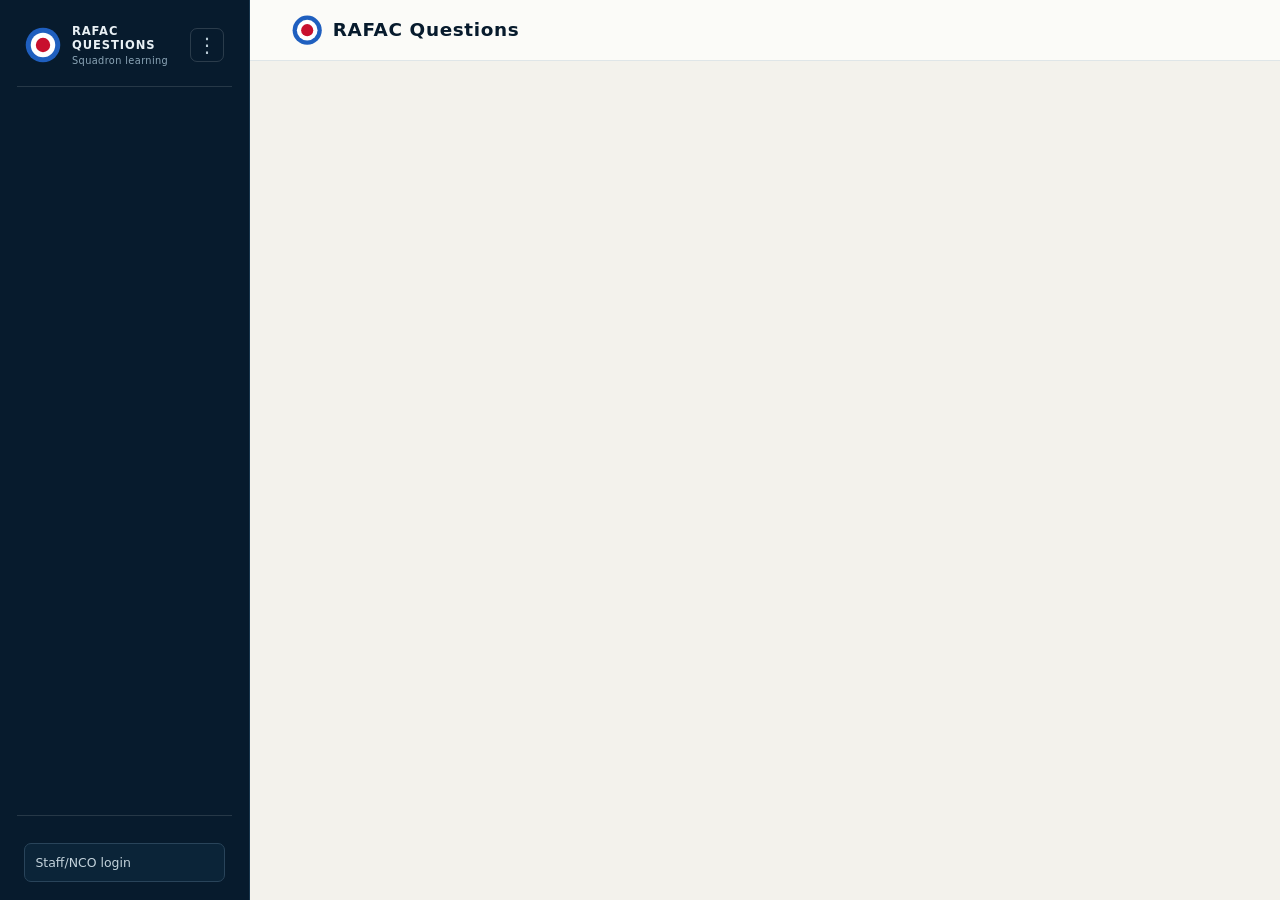
==== commit 1c0754cf: "serve only role-specific frontend code" ====
--- a/static/index.html
+++ b/static/index.html
@@ -41,28 +41,17 @@
                 <circle cx="50" cy="50" r="20" fill="#c8102e"/>
             </svg>
             <span class="side-menu-title">RAFAC QUESTIONS<small>Squadron learning</small></span>
-            <button type="button" class="menu-issue-btn" id="menu-issue-btn" aria-label="Report a website issue" title="Report a website issue">&#8942;</button>
+            <div class="dots-wrap issue-menu-wrap">
+                <button type="button" class="menu-issue-btn" id="issue-menu-btn"
+                        aria-label="Website issue options" aria-controls="issue-menu" aria-expanded="false">&#8942;</button>
+                <div class="dots-menu" id="issue-menu" hidden>
+                    <button type="button" id="issue-report-btn">Report a website issue</button>
+                </div>
+            </div>
         </div>
         <nav class="main-nav" id="main-nav" hidden>
-            <div class="nav-section">
-                <p class="nav-section-label">Learning</p>
-                <button type="button" class="nav-btn staff-only" data-view="quiz">Ask questions</button>
-                <button type="button" class="nav-btn" data-view="practice">Practise questions</button>
-                <button type="button" class="nav-btn hide-for-admin" data-view="submit">Submit a question</button>
-            </div>
-            <div class="nav-section admin-only" hidden>
-                <p class="nav-section-label">Progress</p>
-                <button type="button" class="nav-btn admin-only" data-view="stats" hidden>Squadron progress</button>
-                <button type="button" class="nav-btn admin-only" id="progress-trends-nav" data-view="progress-trends" hidden>Progress trends</button>
-                <button type="button" class="nav-btn admin-only" data-view="sessions" hidden>Quiz sessions</button>
-                <button type="button" class="nav-btn admin-only" data-view="practice-results" hidden>Practice results</button>
-            </div>
-            <div class="nav-section admin-only" hidden>
-                <p class="nav-section-label">Admin</p>
-                <button type="button" class="nav-btn admin-only" id="question-review-toggle" data-view="board" hidden aria-controls="view-board">All questions <span id="review-badge" class="badge" hidden>0</span></button>
-                <button type="button" class="nav-btn admin-only" data-view="website-issues" hidden>Website issue reports</button>
-                <button type="button" class="nav-btn admin-only" data-view="users" hidden>Staff/NCO accounts</button>
-            </div>
+            <!-- nav-learning -->
+            <!-- nav-admin -->
         </nav>
         <div class="session-bar" id="session-bar">
             <span id="who"></span>
@@ -73,405 +62,11 @@
     </aside>
 
     <main>
-        <section class="view" id="view-login" hidden>
-            <h2>Log in</h2>
-            <form class="card form" id="login-form" autocomplete="on">
-                <label for="login-username">Username</label>
-                <input type="text" id="login-username" name="username" autocomplete="username" required>
-                <label for="login-password">Password</label>
-                <input type="password" id="login-password" name="password" autocomplete="current-password" required>
-                <button type="submit" class="primary">Log in</button>
-            </form>
-            <p class="hint">Cadets do not need an account - use <strong>Submit a question</strong> instead.</p>
-        </section>
-
-        <section class="view" id="view-quiz" hidden>
-            <header class="page-heading">
-                <p class="eyebrow">Squadron knowledge check</p>
-                <h2>Ask the squadron</h2>
-                <p>One question at a time. Build confidence together.</p>
-            </header>
-            <div class="quiz-toolbar">
-                <label class="inline-label" for="quiz-topic">Topic</label>
-                <select id="quiz-topic">
-                    <option value="">All topics</option>
-                </select>
-                <span class="toolbar-spacer"></span>
-                <span class="muted" id="quiz-progress"></span>
-            </div>
-
-            <div id="quiz-panel">
-                <div class="card question-card">
-                    <div class="question-card-head">
-                        <p class="topic-tag" id="question-topic"></p>
-                        <div class="dots-wrap">
-                            <button type="button" class="dots-btn" id="question-menu-btn"
-                                    aria-label="Question options" aria-controls="question-menu" aria-expanded="false">&#8942;</button>
-                            <div class="dots-menu" id="question-menu" hidden>
-                                <button type="button" id="report-question-btn">Report incorrect question</button>
-                            </div>
-                        </div>
-                    </div>
-                    <h2 id="question-text">Loading...</h2>
-                    <div class="answer-block" id="answer-block" hidden>
-                        <p class="answer-label">Answer</p>
-                        <p id="answer-text"></p>
-                    </div>
-                </div>
-                <div class="controls">
-                    <button type="button" class="success" id="correct-btn">Correct</button>
-                    <button type="button" class="danger" id="incorrect-btn">Incorrect</button>
-                    <button type="button" class="warn" id="skip-btn">Skip</button>
-                    <button type="button" class="primary" id="finish-btn">Finish</button>
-                </div>
-            </div>
-
-            <div class="card" id="quiz-empty" hidden>
-                <h2 id="quiz-empty-title">No questions to ask yet</h2>
-                <p class="muted" id="quiz-empty-text"></p>
-                <div class="controls">
-                    <button type="button" class="primary" id="quiz-empty-finish" hidden>Finish</button>
-                </div>
-            </div>
-
-            <div class="card" id="quiz-summary" hidden>
-                <h2>Session summary</h2>
-                <p id="summary-text"></p>
-                <div class="controls">
-                    <button type="button" class="primary" id="summary-restart">Ask another</button>
-                </div>
-            </div>
-        </section>
-
-        <section class="view practice-view" id="view-practice" hidden>
-            <h2>Practise questions <span class="practice-pill">SOLO PRACTICE</span></h2>
-            <p class="practice-notice">Solo practice - work through the same question bank on your own.</p>
-
-            <div id="practice-start">
-                <form class="card form" id="practice-start-form" autocomplete="on">
-                    <label for="practice-name">Your name</label>
-                    <input type="text" id="practice-name" maxlength="80" autocomplete="name" required
-                           placeholder="Enter your name to begin">
-                    <label for="practice-topic">Topic</label>
-                    <select id="practice-topic">
-                        <option value="">All topics</option>
-                    </select>
-                    <button type="submit" class="primary">Start practising</button>
-                </form>
-            </div>
-
-            <div id="practice-panel" hidden>
-                <div class="quiz-toolbar">
-                    <span class="muted" id="practice-who"></span>
-                    <span class="toolbar-spacer"></span>
-                    <span class="muted" id="practice-progress"></span>
-                    <button type="button" class="link-btn" id="practice-switch">Not you? Switch name</button>
-                </div>
-
-                <div class="card question-card practice-card">
-                    <div class="question-card-head">
-                        <p class="topic-tag" id="practice-topic-tag"></p>
-                        <div class="dots-wrap">
-                            <button type="button" class="dots-btn" id="practice-menu-btn"
-                                    aria-label="Question options" aria-controls="practice-menu" aria-expanded="false">&#8942;</button>
-                            <div class="dots-menu" id="practice-menu" hidden>
-                                <button type="button" id="practice-report-btn">Report incorrect question</button>
-                            </div>
-                        </div>
-                    </div>
-                    <h2 id="practice-question-text">Loading...</h2>
-                    <div class="answer-block" id="practice-answer-block" hidden>
-                        <p class="answer-label">Answer</p>
-                        <p id="practice-answer-text"></p>
-                    </div>
-                </div>
-                <div class="controls">
-                    <button type="button" class="success" id="practice-correct-btn">Got it right</button>
-                    <button type="button" class="danger" id="practice-incorrect-btn">Got it wrong</button>
-                    <button type="button" class="warn" id="practice-skip-btn">Skip</button>
-                    <button type="button" class="secondary" id="practice-reveal-btn">Show answer</button>
-                    <button type="button" class="primary" id="practice-finish-btn">Finish practice</button>
-                </div>
-            </div>
-
-            <div class="card" id="practice-empty" hidden>
-                <h2 id="practice-empty-title">No questions to practise yet</h2>
-                <p class="muted" id="practice-empty-text"></p>
-                <div class="controls">
-                    <button type="button" class="primary" id="practice-empty-finish" hidden>Finish practice</button>
-                </div>
-            </div>
-
-            <div class="card" id="practice-summary" hidden>
-                <h2>Practice score</h2>
-                <p id="practice-summary-text"></p>
-                <p class="muted">Solo practice only - the squadron scoreboard is untouched.</p>
-                <div class="controls">
-                    <button type="button" class="primary" id="practice-restart">Practise again</button>
-                </div>
-            </div>
-        </section>
-
-        <section class="view" id="view-submit" hidden>
-            <h2>Submit a question</h2>
-            <p class="hint">An instructor reviews every question before it joins the quiz. All four boxes are required.</p>
-            <form class="card form" id="submit-form">
-                <label for="submit-name">Your name</label>
-                <input type="text" id="submit-name" maxlength="80" autocomplete="name" required>
-                <label for="submit-question">Question</label>
-                <textarea id="submit-question" rows="4" maxlength="2000" required></textarea>
-                <label for="submit-answer">Answer</label>
-                <textarea id="submit-answer" rows="3" maxlength="2000" required></textarea>
-                <label for="submit-topic">Topic</label>
-                <select id="submit-topic" required></select>
-                <input type="text" id="submit-topic-new" maxlength="80" placeholder="Name of the new topic" hidden>
-                <button type="submit" class="primary">Send for review</button>
-            </form>
-        </section>
-
-        <section class="view" id="view-stats" hidden>
-            <h2>Squadron progress</h2>
-            <h3 class="section-label">Squadron overall</h3>
-            <div class="stat-row" id="overall-stats"></div>
-            <h3 class="section-label">By topic</h3>
-            <p class="hint text-box">Open a topic to see each individual question.</p>
-            <div class="accordion" id="stats-topics"></div>
-            <p class="muted text-box" id="stats-empty" hidden>No questions have been asked yet.</p>
-            <div class="danger-zone admin-only" hidden>
-                <h3 class="section-label">Delete all progress</h3>
-                <p class="hint text-box">
-                    Removes every recorded answer for the whole squadron. Questions, staff/NCO accounts and
-                    the question bank are left untouched. This cannot be undone.
-                </p>
-                <button type="button" class="no" id="reset-progress-btn">Delete all progress</button>
-            </div>
-        </section>
-
-        <section class="view admin-only" id="view-progress-trends" hidden>
-            <h2>Progress trends</h2>
-            <p class="hint text-box">Squadron quiz results by week for the last 12 weeks. Accuracy excludes skipped questions.</p>
-            <p class="muted text-box" id="trends-empty" hidden>No squadron quiz results have been recorded in this period.</p>
-            <section class="trend-card card" aria-labelledby="trend-volume-title">
-                <h3 id="trend-volume-title">Answers recorded each week</h3>
-                <p class="muted">Correct, incorrect, and skipped answers.</p>
-                <div id="trend-volume-chart"></div>
-            </section>
-            <section class="trend-card card" aria-labelledby="trend-accuracy-title">
-                <h3 id="trend-accuracy-title">Weekly accuracy</h3>
-                <p class="muted">Weeks with fewer than 5 scored answers are omitted to avoid over-reading small samples.</p>
-                <div id="trend-accuracy-chart"></div>
-            </section>
-        </section>
-
-        <section class="view" id="view-review" hidden>
-            <h2>Review submitted questions</h2>
-            <p class="hint text-box" id="review-summary"></p>
-            <ul class="question-list" id="review-list"></ul>
-            <p class="muted text-box" id="review-empty" hidden>Nothing waiting for review.</p>
-        </section>
-
-        <section class="view" id="view-sessions" hidden>
-            <h2>Quiz sessions</h2>
-            <p class="hint text-box">Every finished quiz is stored on its own. Open a session to see each question that was asked, whether it was correct, incorrect or skipped.</p>
-            <div class="accordion" id="sessions-list"></div>
-            <p class="muted text-box" id="sessions-empty" hidden>No quiz sessions have been finished yet.</p>
-        </section>
-
-        <section class="view" id="view-practice-results" hidden>
-            <h2>Practice results</h2>
-            <p class="hint text-box">Solo practice runs, kept apart from the squadron scoreboard. Open a run to see who practised and every question, answer and result.</p>
-            <div class="accordion" id="practice-results-list"></div>
-            <p class="muted text-box" id="practice-results-empty" hidden>No finished practice runs yet.</p>
-        </section>
-
-        <section class="view" id="view-checks" hidden>
-            <h2>Reports &amp; flagged updates</h2>
-            <p class="hint text-box">Review reported questions and questions already marked for future updates together. The AI prompt contains both groups, and its results are sorted into approval, future-update, and human-review queues.</p>
-            <div class="card form">
-                <p class="hint">Create one prompt for all pending reports and flagged questions, then paste the CSV response below.</p>
-                <button type="button" id="checks-prompt-btn">Create combined AI prompt</button>
-                <h3 class="section-label">Flagged for future updates</h3>
-                <ul class="question-list" id="stale-list"></ul>
-                <p class="muted text-box" id="stale-empty" hidden>Nothing is currently flagged for future updates.</p>
-                <h3 class="section-label">Reported questions</h3>
-                <ul class="question-list" id="reports-list"></ul>
-                <p class="muted text-box" id="reports-empty" hidden>Nothing reported.</p>
-                <form class="form" id="checks-import-form">
-                    <label for="checks-content">Apply combined review results</label>
-                    <p class="hint">CSV columns: id,report_ids,action,question,answer,topic,reason. Use update, flag, review, ok, or dismiss.</p>
-                    <textarea id="checks-content" rows="7" placeholder="id,report_ids,action,question,answer,topic,reason"></textarea>
-                    <button type="submit" class="primary">Apply combined results</button>
-                </form>
-            </div>
-            <details class="topic-box" id="reports-resolved-box" hidden>
-                <summary><span class="topic-name">Handled</span><span class="topic-meta" id="reports-resolved-meta"></span></summary>
-                <div class="topic-body"><ul class="question-list" id="reports-resolved-list"></ul></div>
-            </details>
-            <div class="card form prompt-panel" hidden>
-                <label for="prompt-preview-checks">AI prompt</label>
-                <p class="hint">The complete report and flagged-question CSV, with instructions, is included.</p>
-                <textarea class="prompt-preview" id="prompt-preview-checks" rows="12" readonly></textarea>
-                <button type="button" class="primary copy-prompt-btn">Copy prompt</button>
-            </div>
-        </section>
-
-        <section class="view" id="view-human-review" hidden>
-            <h2>Human review</h2>
-            <p class="hint text-box">Questions here were left unchanged because an AI could not verify a safe answer, or an admin sent an AI suggestion here for manual editing. Review them yourself, edit the question if needed, then clear the flag.</p>
-            <div class="card form">
-                <ul class="question-list" id="needs-review-list"></ul>
-                <p class="muted text-box" id="needs-review-empty" hidden>No questions are waiting for human review.</p>
-            </div>
-        </section>
-
-        <section class="view" id="view-ai-review" hidden>
-            <h2>AI changes to approve</h2>
-            <p class="hint text-box">Accept a verified suggestion with or without a future-update tag, reject it while keeping the current question, or forward it to manual review.</p>
-            <ul class="question-list" id="ai-review-list"></ul>
-            <p class="muted text-box" id="ai-review-empty" hidden>No AI changes are waiting for approval.</p>
-        </section>
-
-        <section class="view admin-only" id="view-board" hidden>
-            <header class="page-heading board-page-heading" id="board-page-heading">
-                <div class="board-heading-intro">
-                    <div class="board-heading-title">
-                        <p class="eyebrow">Administration · all questions</p>
-                        <h2>Question board</h2>
-                    </div>
-                    <p class="board-heading-subtitle">All questions, submissions, reports and updates. Drag cards between columns to organise them, into the editor to edit, or to the browser tab bar to search Google where supported.</p>
-                    <p class="board-heading-subtitle-mobile">Swipe between status pages, then tap a card to see its actions.</p>
-                </div>
-                <div class="board-heading-tools">
-                    <label class="board-topic-filter" for="board-topic">Topic
-                        <select id="board-topic"><option value="">All topics</option></select>
-                    </label>
-                </div>
-            </header>
-            <details class="board-tools">
-                <summary>Manage questions · add, rename topics, or clear the bank</summary>
-                <div class="board-tools-grid">
-                    <form class="card form" id="add-question-form">
-                        <label for="bank-question">Add a question</label>
-                        <textarea id="bank-question" rows="3" maxlength="2000" required placeholder="Question"></textarea>
-                        <label for="bank-answer">Answer</label>
-                        <textarea id="bank-answer" rows="2" maxlength="2000" placeholder="Answer"></textarea>
-                        <label for="bank-topic">Topic</label>
-                        <select id="bank-topic" aria-label="Topic" required></select>
-                        <input type="text" id="bank-topic-new" maxlength="80" placeholder="Name of the new topic" hidden>
-                        <button type="submit" class="primary">Add to board</button>
-                    </form>
-                    <div class="card form">
-                        <h3 class="mobile-board-tools-heading">Topic and question bank</h3>
-                        <label for="board-rename-topic">Rename a topic</label>
-                        <select id="board-rename-topic"><option value="">Choose a topic</option></select>
-                        <button type="button" id="board-rename-topic-btn">Rename topic</button>
-                        <div class="danger-zone">
-                            <h3 class="section-label">Clear the question bank</h3>
-                            <p class="hint text-box warning-text">Permanently removes every question and its linked reports and answer history. This cannot be undone.</p>
-                            <button type="button" class="no" id="delete-all-questions-btn">Delete all questions</button>
-                        </div>
-                    </div>
-                </div>
-            </details>
-            <p class="board-swipe-hint">Swipe horizontally to change question status</p>
-            <div class="question-board-scroll" role="region" tabindex="0" aria-label="Question state pages; scroll horizontally to change status">
-                <div class="question-board" id="question-board">
-                    <section class="question-board-column" data-board-state="active"><header><span class="board-state-dot active"></span><h3>Active</h3><span class="board-column-count" data-count="active">0</span><button type="button" class="board-column-add" aria-label="Add a question">Add question</button></header><div class="board-column-cards" id="board-active"></div></section>
-                    <section class="question-board-column" data-board-state="time-sensitive"><header><span class="board-state-dot time-sensitive"></span><h3>Active · time sensitive</h3><span class="board-column-count" data-count="time-sensitive">0</span><button type="button" class="board-column-add" aria-label="Add a question">Add question</button></header><div class="board-column-cards" id="board-time-sensitive"></div></section>
-                    <section class="question-board-column" data-board-state="reported"><header><span class="board-state-dot reported"></span><h3>Reported</h3><span class="board-column-count" data-count="reported">0</span><button type="button" class="board-column-add" aria-label="Add a question">Add question</button></header><div class="board-column-cards" id="board-reported"></div></section>
-                    <section class="question-board-column" data-board-state="approval"><header><span class="board-state-dot approval"></span><h3>Approval</h3><span class="board-column-count" data-count="approval">0</span><button type="button" class="board-column-add" aria-label="Add a question">Add question</button></header><div class="board-column-cards" id="board-approval"></div></section>
-                    <section class="question-board-column" data-board-state="archive"><header><span class="board-state-dot archive"></span><h3>Archive</h3><span class="board-column-count" data-count="archive">0</span><button type="button" class="board-column-add" aria-label="Add a question">Add question</button></header><div class="board-column-cards" id="board-archive"></div></section>
-                    <section class="question-board-column delete-drop-column" data-board-action="delete" aria-label="Delete questions"><header><span class="board-state-dot"></span><h3>Delete</h3></header><div class="board-delete-drop-message">Drop a question here to delete it</div></section>
-                </div>
-            </div>
-            <section class="board-editor-dock" id="board-editor-dock" aria-label="Question editor">
-                <div class="board-editor-home">
-                    <button type="button" class="primary board-editor-add" id="board-new-question" aria-label="Add a new question">+</button>
-                    <button type="button" class="board-editor-import" id="board-import-open">Import CSV</button>
-                    <div class="board-editor-drop" id="board-editor-drop">Drag a question here to edit</div>
-                </div>
-                <div class="board-editor-content" id="board-editor-content" hidden>
-                    <div class="board-editor-card-slot" id="board-editor-card-slot"></div>
-                </div>
-            </section>
-            <dialog class="modal" id="board-import-dialog" aria-labelledby="board-import-title">
-                <form class="modal-form" id="import-form">
-                    <h3 id="board-import-title">Import questions from CSV</h3>
-                    <p class="hint">Choose a CSV file or paste its contents below. Include question, answer, and topic columns.</p>
-                    <label for="import-file">CSV file</label>
-                    <input type="file" id="import-file" accept=".csv,text/csv">
-                    <label for="import-content">CSV contents</label>
-                    <textarea id="import-content" rows="8" placeholder="question,answer,topic&#10;What is the RAF motto?,Per Ardua ad Astra,Motto"></textarea>
-                    <div class="modal-actions">
-                        <button type="button" class="ghost" id="board-import-cancel">Cancel</button>
-                        <button type="submit" class="primary">Import to board</button>
-                    </div>
-                </form>
-            </dialog>
-        </section>
-
-        <section class="view" id="view-users" hidden>
-            <h2>Staff/NCO accounts</h2>
-            <p class="hint text-box">
-                Usernames and passwords are managed here. Passwords are shown once, when you set them, and
-                stored only as a hash. If one is lost, set a new one.
-            </p>
-            <form class="card form" id="user-form">
-                <label for="user-username">Username</label>
-                <input type="text" id="user-username" maxlength="32" required>
-                <label for="user-display">Display name <span class="optional">(optional)</span></label>
-                <input type="text" id="user-display" maxlength="80">
-                <label for="user-password">Password</label>
-                <input type="password" id="user-password" minlength="8" required>
-                <label for="user-role">Role</label>
-                <select id="user-role">
-                    <option value="staff">NCO / staff - ask questions</option>
-                    <option value="admin">Admin - full control</option>
-                </select>
-                <button type="submit" class="primary">Create account</button>
-            </form>
-            <ul class="question-list" id="user-list"></ul>
-        </section>
-
-        <section class="view" id="view-report-issue" hidden>
-            <h2>Report a website issue</h2>
-            <p class="hint text-box">Tell the admin team what went wrong or what could work better.</p>
-            <form class="card form" id="website-issue-form">
-                <label for="website-issue-name">Your name (optional)</label>
-                <input type="text" id="website-issue-name" maxlength="80" autocomplete="name">
-                <label for="website-issue-title">Short title</label>
-                <input type="text" id="website-issue-title" maxlength="120" required>
-                <label for="website-issue-details">What happened?</label>
-                <textarea id="website-issue-details" rows="6" maxlength="3000" required></textarea>
-                <button type="submit" class="primary">Send report</button>
-            </form>
-        </section>
-
-        <section class="view admin-only" id="view-website-issues" hidden>
-            <h2>Website issue reports</h2>
-            <p class="hint text-box">Reports submitted from the menu. Mark an issue fixed or dismiss it after review.</p>
-            <div class="controls">
-                <button type="button" id="website-issues-pending" class="secondary">Open reports</button>
-                <button type="button" id="website-issues-resolved" class="secondary">Handled reports</button>
-            </div>
-            <ul class="question-list" id="website-issues-list"></ul>
-            <p class="muted text-box" id="website-issues-empty" hidden>No website issue reports here.</p>
-        </section>
-
-        <section class="view" id="view-password" hidden>
-            <h2>Change password</h2>
-            <form class="card form" id="password-form" autocomplete="off">
-                <label for="current-password">Current password</label>
-                <input type="password" id="current-password" autocomplete="current-password" required>
-                <label for="new-password">New password</label>
-                <input type="password" id="new-password" minlength="8" autocomplete="new-password" required>
-                <label for="confirm-password">Confirm new password</label>
-                <input type="password" id="confirm-password" minlength="8" autocomplete="new-password" required>
-                <button type="submit" class="primary">Change password</button>
-            </form>
-        </section>
+        <!-- views-public -->
+        <!-- views-staff -->
+        <!-- views-admin -->
     </main>
 
-    <script src="/static/app.js"></script>
+    <!-- scripts -->
 </body>
 </html>
--- a/static/style.css
+++ b/static/style.css
@@ -135,6 +135,9 @@
 }
 .menu-issue-btn { display: grid; flex: 0 0 34px; width: 34px; min-height: 34px; place-items: center; margin-left: auto; padding: 0; color: #b9cbd6; background: transparent; border: 1px solid #ffffff25; border-radius: 7px; font-size: 1.25rem; line-height: 1; }
 .menu-issue-btn:hover { color: #fff; background: #ffffff0d; border-color: #ffffff60; }
+.issue-menu-wrap { margin-left: auto; }
+.issue-menu-wrap .menu-issue-btn { margin-left: 0; }
+.issue-menu-wrap .dots-menu { z-index: 70; }
 .rail-roundel { flex: 0 0 36px; width: 36px; height: 36px; }
 .side-menu-title {
     display: flex;
@@ -172,8 +175,12 @@
 .nav-btn:hover { color: #fff; background: #ffffff0d; }
 .nav-btn.active { color: #fff; background: #153958; border-color: #153958; box-shadow: inset 3px 0 var(--sky); font-weight: 700; }
 .nav-group { display: flex; flex-direction: column; gap: .3rem; }
+.nav-group > summary { min-height: 38px; padding: .55rem .75rem; color: #b9cbd6; border: 1px solid transparent; border-radius: 7px; cursor: pointer; font-size: .8rem; font-weight: 600; list-style: none; }
+.nav-group > summary::-webkit-details-marker { display: none; }
+.nav-group > summary:hover { color: #fff; background: #ffffff0d; }
+.nav-group[open] > summary { color: #fff; }
 .nav-group-toggle::after { content: "▾"; float: right; color: #8da7b8; }
-.nav-group-toggle[aria-expanded="true"]::after { content: "▴"; }
+.nav-group[open] .nav-group-toggle::after { content: "▴"; }
 .nav-submenu { display: flex; flex-direction: column; gap: .25rem; padding-left: .55rem; }
 .badge { display: inline-block; min-width: 1.5em; margin-left: .3em; padding: .05em .45em; color: var(--navy); background: #d7a64b; border-radius: 999px; font-size: .68rem; font-weight: 700; line-height: 1.5; text-align: center; }
 .session-bar { display: flex; flex-direction: column; align-items: stretch; gap: .45rem; margin-top: auto; padding: 16px 7px 0; border-top: 1px solid #ffffff20; color: #91a8b7; font-size: .76rem; }
@@ -368,7 +375,9 @@
 .board-card-mobile-actions { display: none; }
 .board-column-add, .board-swipe-hint { display: none; }
 .board-question-card:active { cursor: grabbing; }
+.board-question-card textarea, .board-question-card input, .board-question-card select, .board-question-card button { -webkit-user-drag: none; }
 .board-question-card.dragging { opacity: .45; }
+.board-question-card.board-card-pending { opacity: .55; pointer-events: none; }
 .board-card-topic { display: block; overflow: hidden; color: var(--muted); font: .58rem "DM Mono", Consolas, monospace; text-overflow: ellipsis; white-space: nowrap; }
 .board-card-question { margin: .2rem 0; color: var(--ink); font-size: .7rem; line-height: 1.3; overflow-wrap: anywhere; }
 .board-card-answer { margin: .2rem 0 0; padding-top: .2rem; color: var(--muted); border-top: 1px solid var(--line); font-size: .64rem; line-height: 1.3; overflow-wrap: anywhere; }
